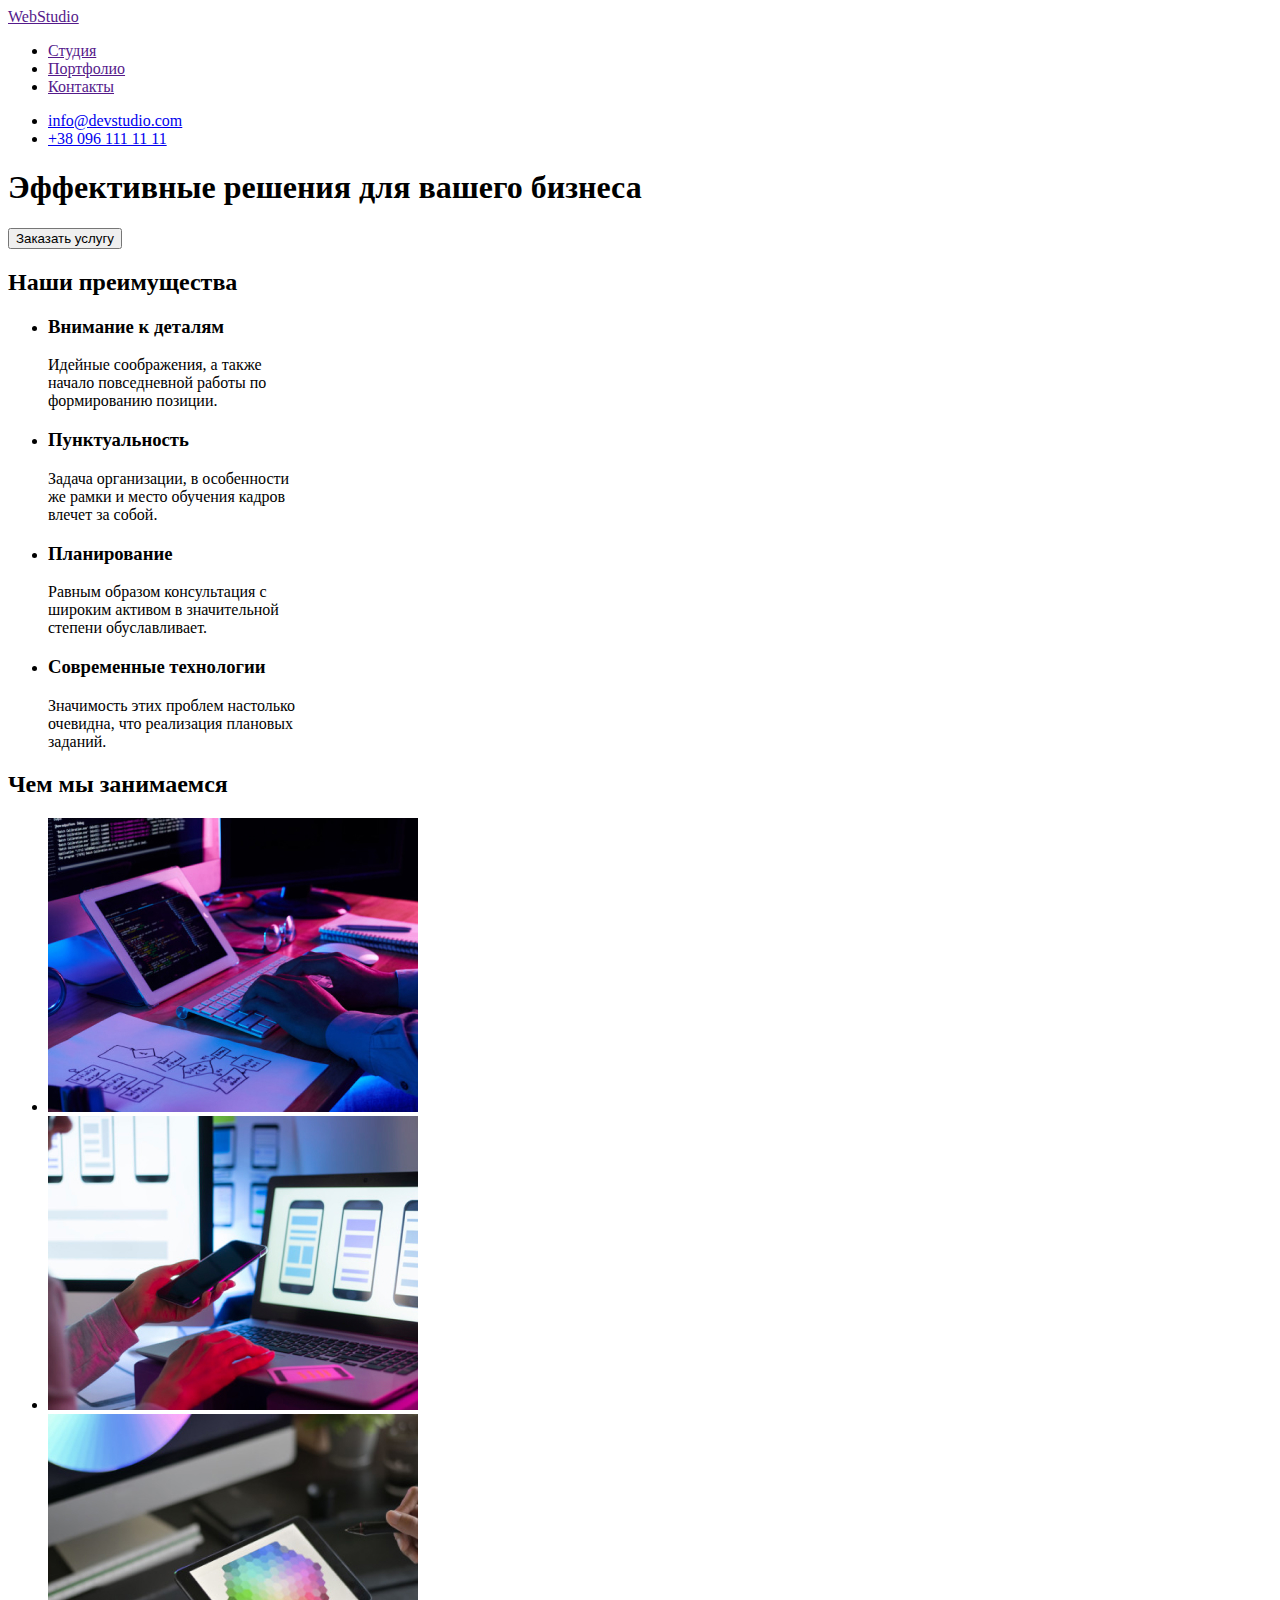
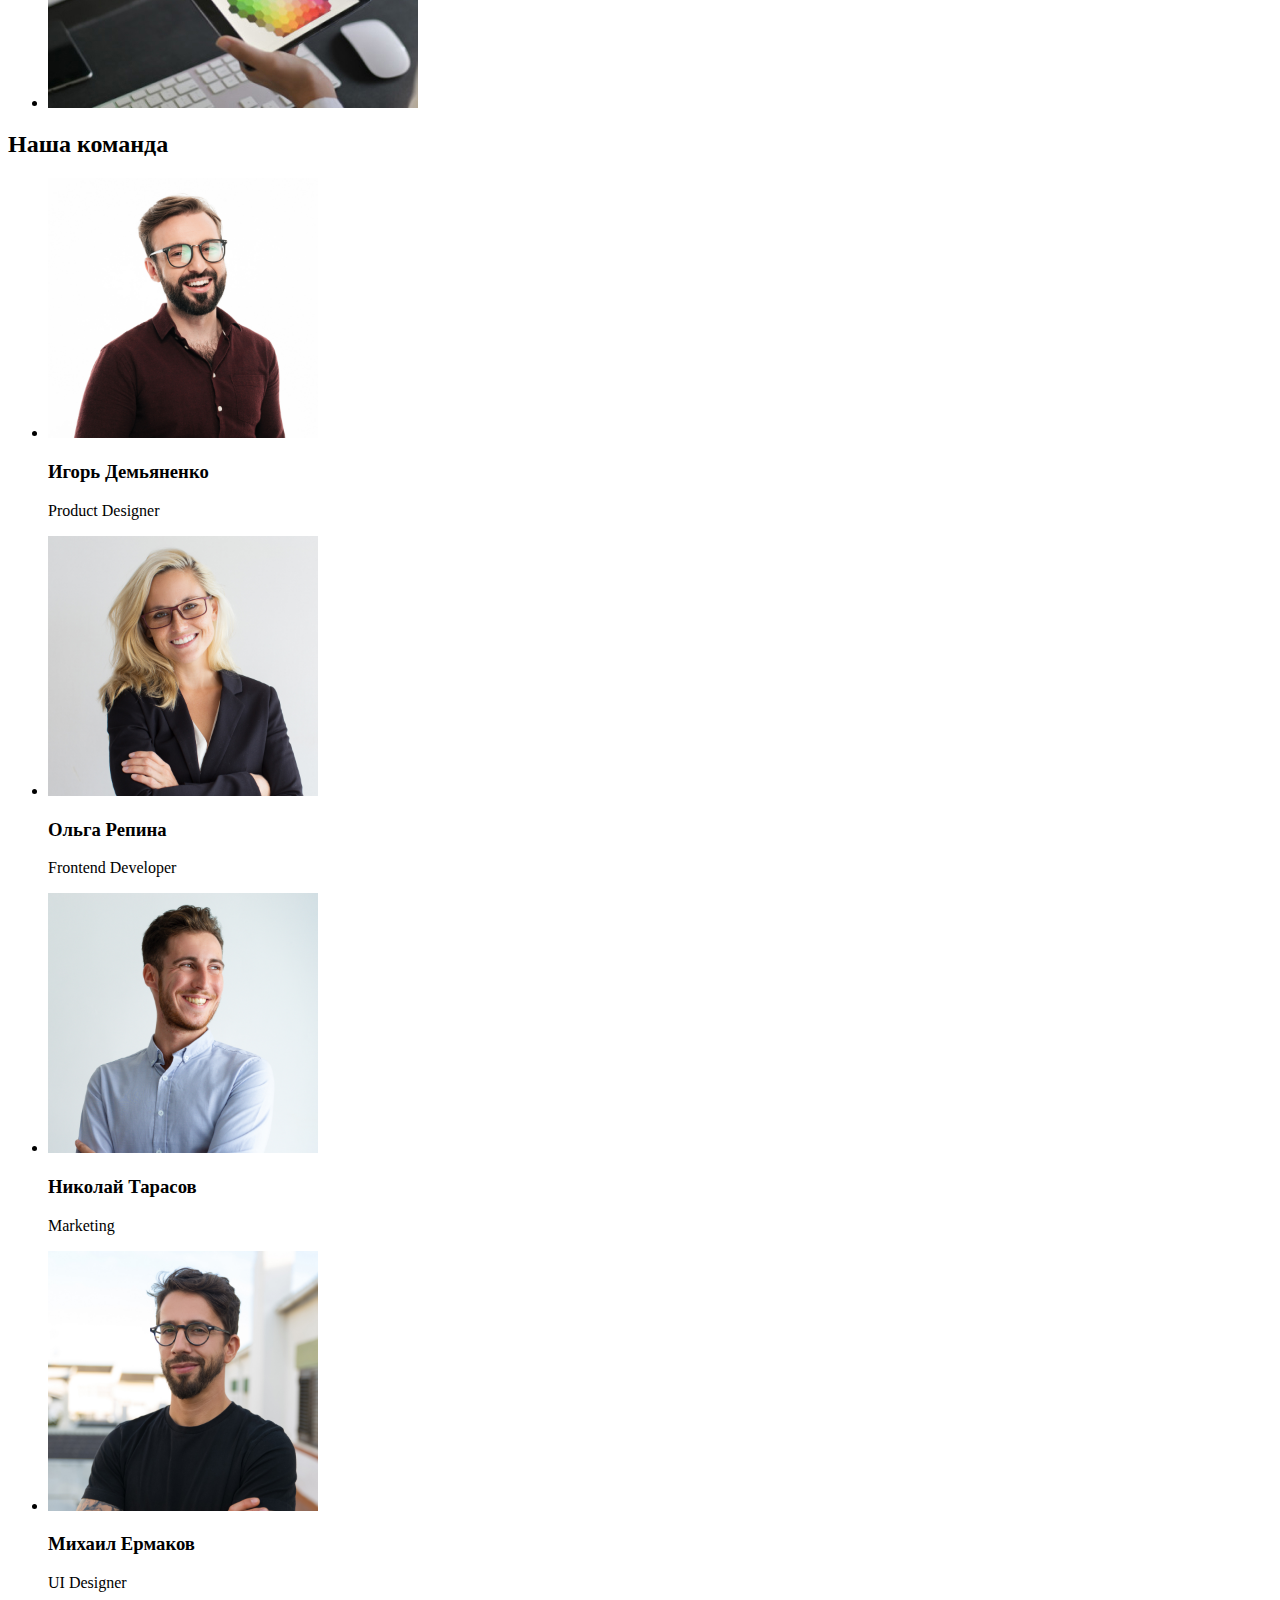
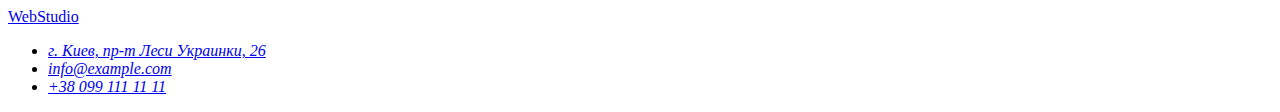
==== index.html @ d2b8b321 "Update index.html" ====
<!DOCTYPE html>
<html lang="en">
  <head>
    <meta charset="UTF-8" />
    <meta http-equiv="X-UA-Compatible" content="IE=edge" />
    <meta name="viewport" content="width=device-width, initial-scale=1.0" />
    <title>goit-markup-hw-02</title>
  </head>
  <body>
    <header>
      <nav>
        <a href="">WebStudio</a>
        <ul>
          <li><a href="">Студия</a></li>
          <li><a href="">Портфолио</a></li>
          <li><a href="">Контакты</a></li>
        </ul>
      </nav>
      <ul>
        <li><a href="info@devstudio.com">info@devstudio.com</a></li>
        <li><a href="+380961111111">+38 096 111 11 11</a></li>
      </ul>
    </header>
    <main>
      <section>
        <h1>Эффективные решения для вашего бизнеса</h1>
        <button type="button">Заказать услугу</button>
      </section>
      <section>
        <h2>Наши преимущества</h2>
        <ul>
          <li>
            <h3>Внимание к деталям</h3>
            <p>
              Идейные соображения, а также <br />
              начало повседневной работы по <br />
              формированию позиции.
            </p>
          </li>
          <li>
            <h3>Пунктуальность</h3>
            <p>
              Задача организации, в особенности <br />
              же рамки и место обучения кадров <br />
              влечет за собой.
            </p>
          </li>
          <li>
            <h3>Планирование</h3>
            <p>
              Равным образом консультация с <br />
              широким активом в значительной <br />
              степени обуславливает.
            </p>
          </li>
          <li>
            <h3>Современные технологии</h3>
            <p>
              Значимость этих проблем настолько <br />
              очевидна, что реализация плановых <br />
              заданий.
            </p>
          </li>
        </ul>
      </section>
      <section>
        <h2>Чем мы занимаемся</h2>
        <ul>
          <li><img src="./images/img1.jpg" alt="Верстка" width="370" /></li>
          <li><img src="./images/img2.jpg" alt="Наше качество" width="370" /></li>
          <li><img src="./images/img3.jpg" alt="Палитра" width="370" /></li>
        </ul>
      </section>
      <section>
        <h2>Наша команда</h2>
        <ul>
          <li>
            <img src="./images/img4.jpg" alt="работник1" width="270" />
            <h3>Игорь Демьяненко</h3>
            <p>Product Designer</p>
          </li>
          <li>
            <img src="./images/img5.jpg" alt="работник2" width="270" />
            <h3>Ольга Репина</h3>
            <p>Frontend Developer</p>
          </li>
          <li>
            <img src="./images/img6.jpg" alt="работник3" width="270" />
            <h3>Николай Тарасов</h3>
            <p>Marketing</p>
          </li>
          <li>
            <img src="./images/img7.jpg" alt="работник4" width="270" />
            <h3>Михаил Ермаков</h3>
            <p>UI Designer</p>
          </li>
        </ul>
      </section>
    </main>
    <footer>
      <a href="#">WebStudio</a>
      <address>
        <ul>
          <li>
            <a href="https://bit.ly/3pXMvUd" target="_blank" rel="noopener noreferrer"
              >г. Киев, пр-т Леси Украинки, 26</a
            >
          </li>
          <li><a class="link" href="mailto:info@devstudio.com">info@example.com</a></li>
          <li><a href="tel=+380991111111">+38 099 111 11 11</a></li>
        </ul>
      </address>
    </footer>
  </body>
</html>
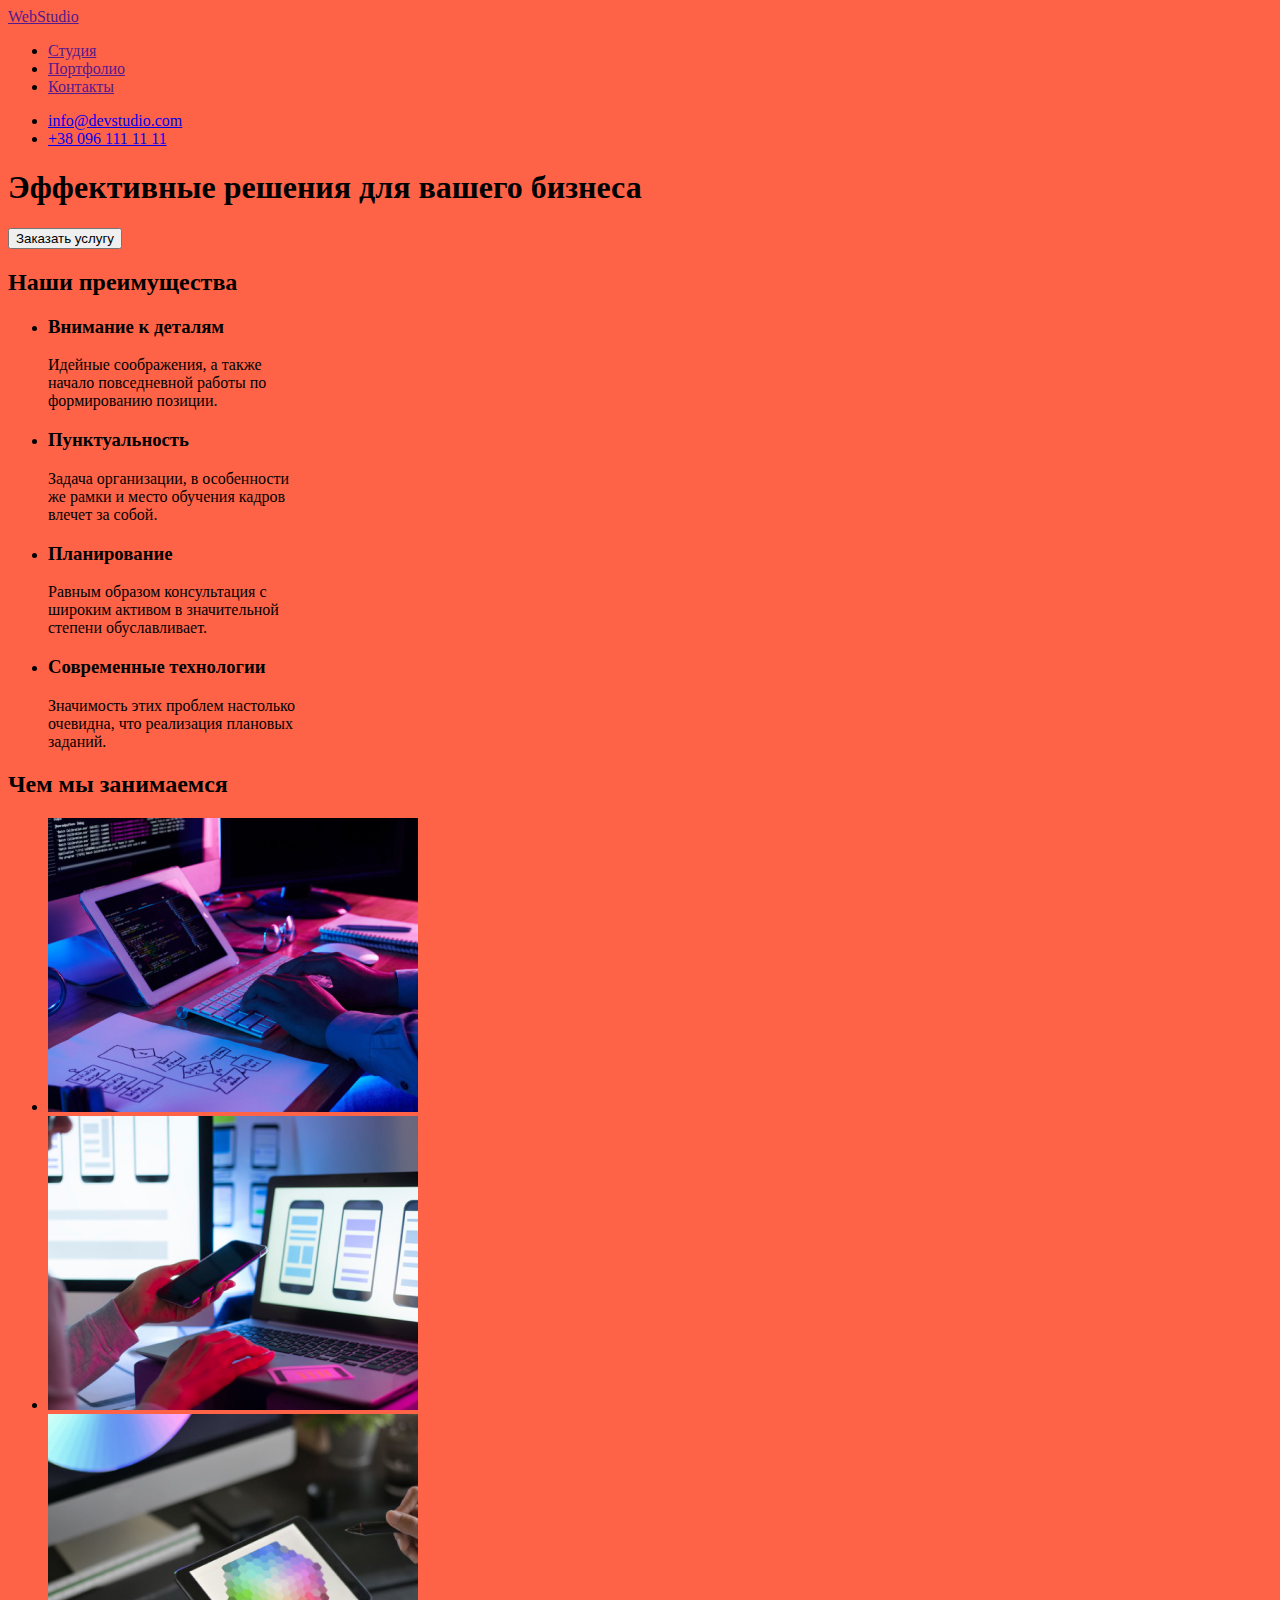
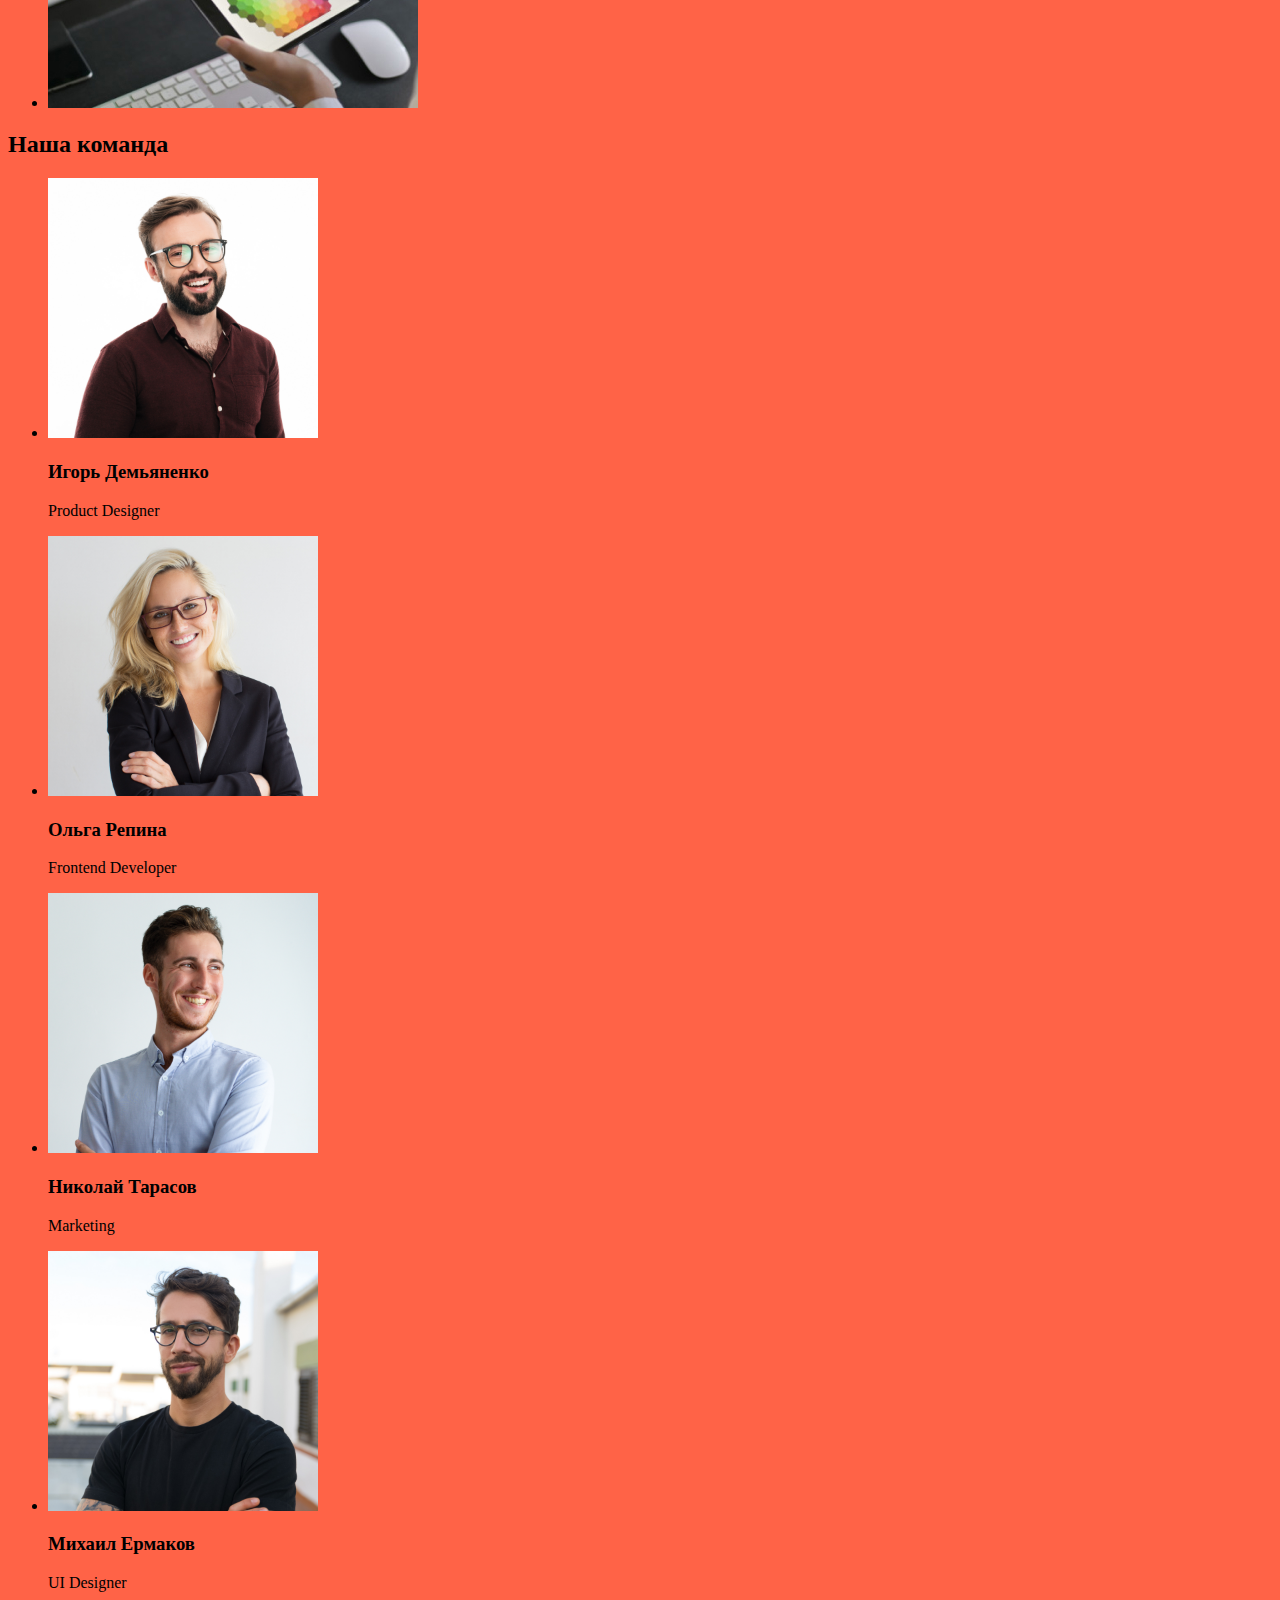
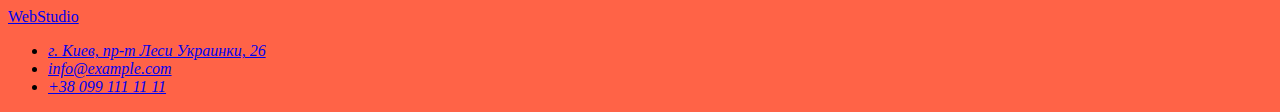
==== commit fa3c0a14: "chench styles.css" ====
--- a/index.html
+++ b/index.html
@@ -5,18 +5,20 @@
     <meta http-equiv="X-UA-Compatible" content="IE=edge" />
     <meta name="viewport" content="width=device-width, initial-scale=1.0" />
     <title>goit-markup-hw-02</title>
+    <link rel="stylesheet" href="./css/styles.css" />
   </head>
-  <body>
-    <header>
+  <body class="page">
+    <!-- Шапка сайта -->
+    <header class="page-header">
       <nav>
-        <a href="">WebStudio</a>
-        <ul>
+        <a href="" class="logo">WebStudio</a>
+        <ul class="site-nav">
           <li><a href="">Студия</a></li>
           <li><a href="">Портфолио</a></li>
           <li><a href="">Контакты</a></li>
         </ul>
       </nav>
-      <ul>
+      <ul class="contacts-header">
         <li><a href="info@devstudio.com">info@devstudio.com</a></li>
         <li><a href="+380961111111">+38 096 111 11 11</a></li>
       </ul>
--- a/css/styles.css
+++ b/css/styles.css
@@ -0,0 +1,3 @@
+body {
+    background-color: tomato;
+}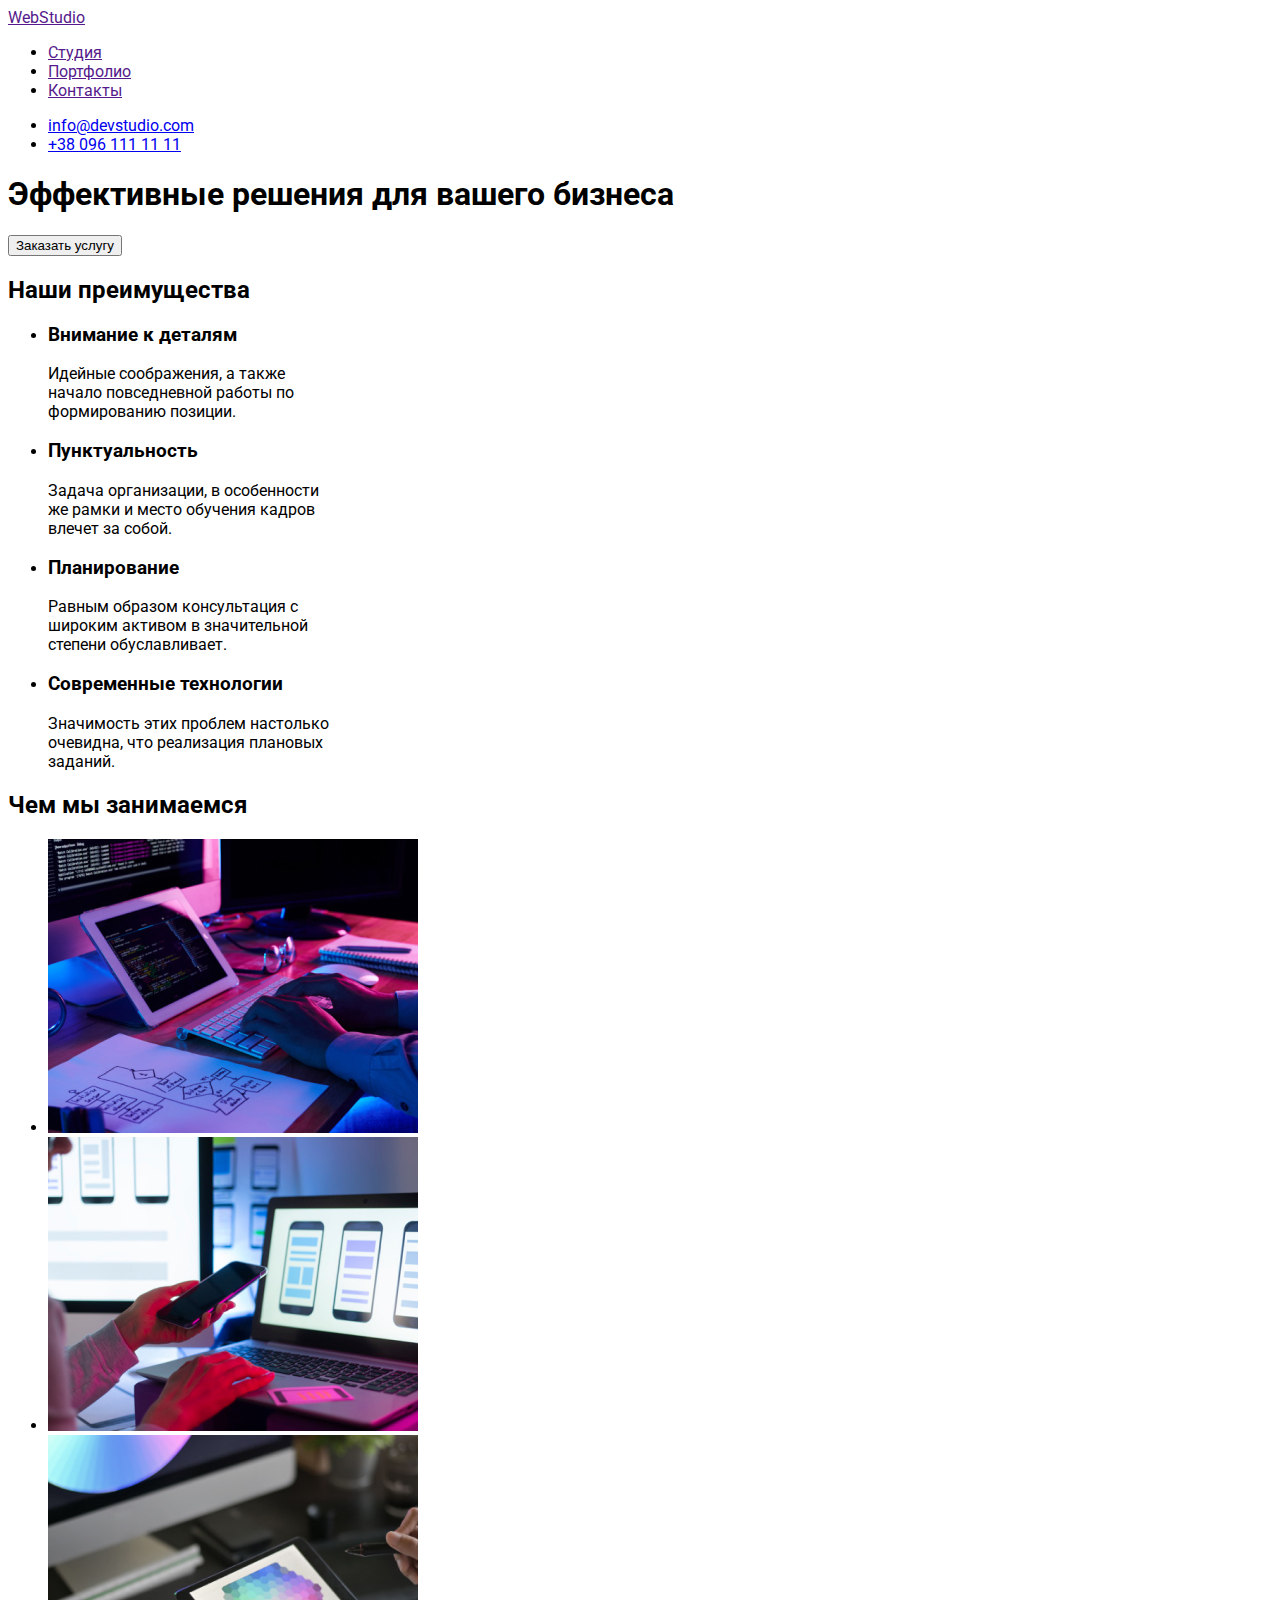
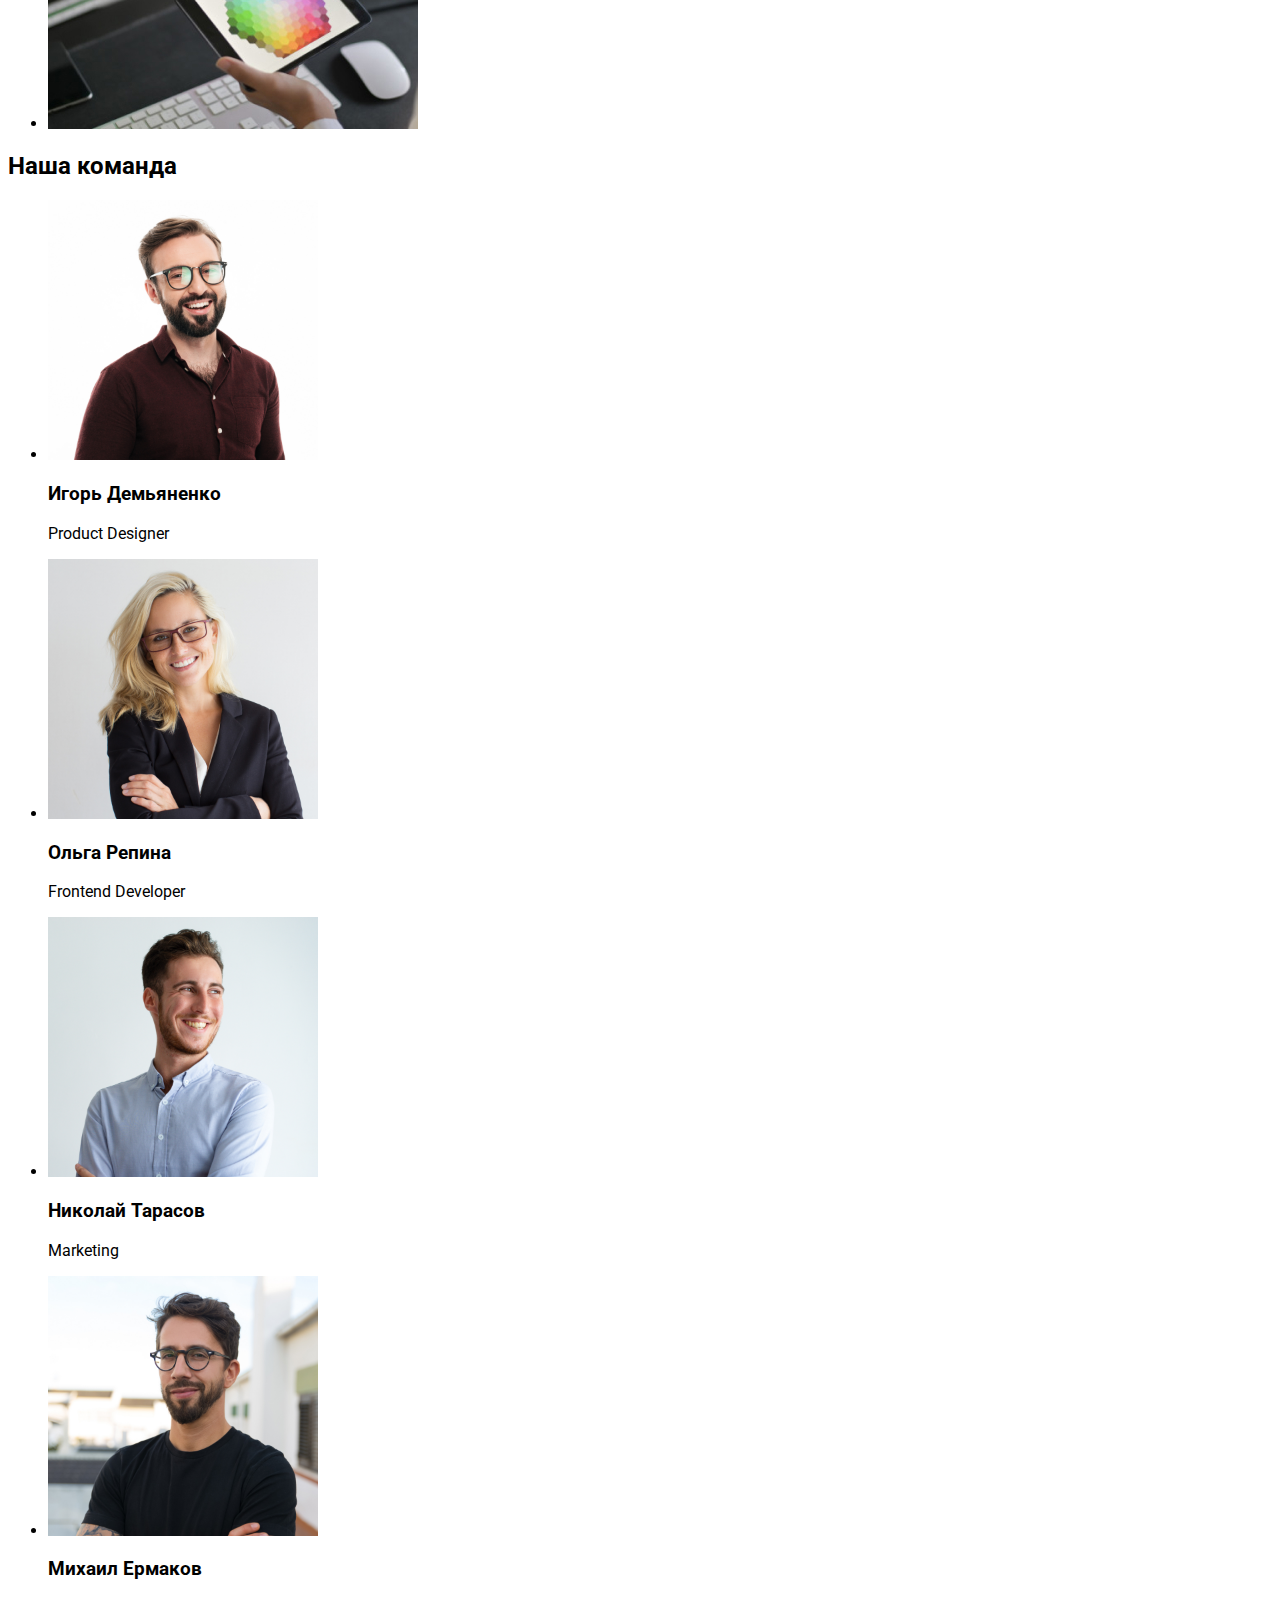
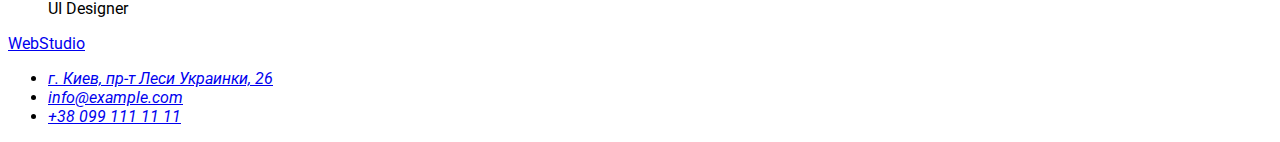
==== commit 37b56bb6: "определение классов" ====
--- a/index.html
+++ b/index.html
@@ -5,24 +5,32 @@
     <meta http-equiv="X-UA-Compatible" content="IE=edge" />
     <meta name="viewport" content="width=device-width, initial-scale=1.0" />
     <title>goit-markup-hw-02</title>
+    <link rel="preconnect" href="https://fonts.googleapis.com" />
+    <link rel="preconnect" href="https://fonts.gstatic.com" crossorigin />
+    <link
+      href="https://fonts.googleapis.com/css2?family=Raleway:wght@700&family=Roboto:wght@400;500;700;900&display=swap"
+      rel="stylesheet"
+    />
     <link rel="stylesheet" href="./css/styles.css" />
   </head>
   <body class="page">
     <!-- Шапка сайта -->
     <header class="page-header">
-      <nav>
+      <!-- nav навигация сайта & logo логотип -->
+      <nav class="site-nav">
         <a href="" class="logo">WebStudio</a>
-        <ul class="site-nav">
-          <li><a href="">Студия</a></li>
-          <li><a href="">Портфолио</a></li>
-          <li><a href="">Контакты</a></li>
+        <ul class="nav-list">
+          <li class="nav-item"><a href="">Студия</a></li>
+          <li class="nav-item"><a href="">Портфолио</a></li>
+          <li class="nav-item"><a href="">Контакты</a></li>
         </ul>
       </nav>
       <ul class="contacts-header">
-        <li><a href="info@devstudio.com">info@devstudio.com</a></li>
-        <li><a href="+380961111111">+38 096 111 11 11</a></li>
+        <li class="contacts-item"><a href="info@devstudio.com">info@devstudio.com</a></li>
+        <li class="contacts-item"><a href="+380961111111">+38 096 111 11 11</a></li>
       </ul>
     </header>
+    <!-- Main -->
     <main>
       <section>
         <h1>Эффективные решения для вашего бизнеса</h1>
--- a/css/styles.css
+++ b/css/styles.css
@@ -1,3 +1,48 @@
-body {
-    background-color: tomato;
-}+/* Body */
+body 
+{
+    background-color:0000ff;
+
+    font-family: Roboto, sans-serif;
+}
+
+/* header шапка сайта */
+
+.page-header 
+{
+
+}
+
+.contacts-header 
+{
+
+}
+
+.contacts-item 
+{
+
+}
+
+
+/* nav навигация сайта & logo логотип */
+
+.logo 
+{
+
+}
+.site-nav 
+{
+
+}
+
+.nav-list 
+{
+
+}
+
+.nav-item 
+{
+
+}
+
+/* Main */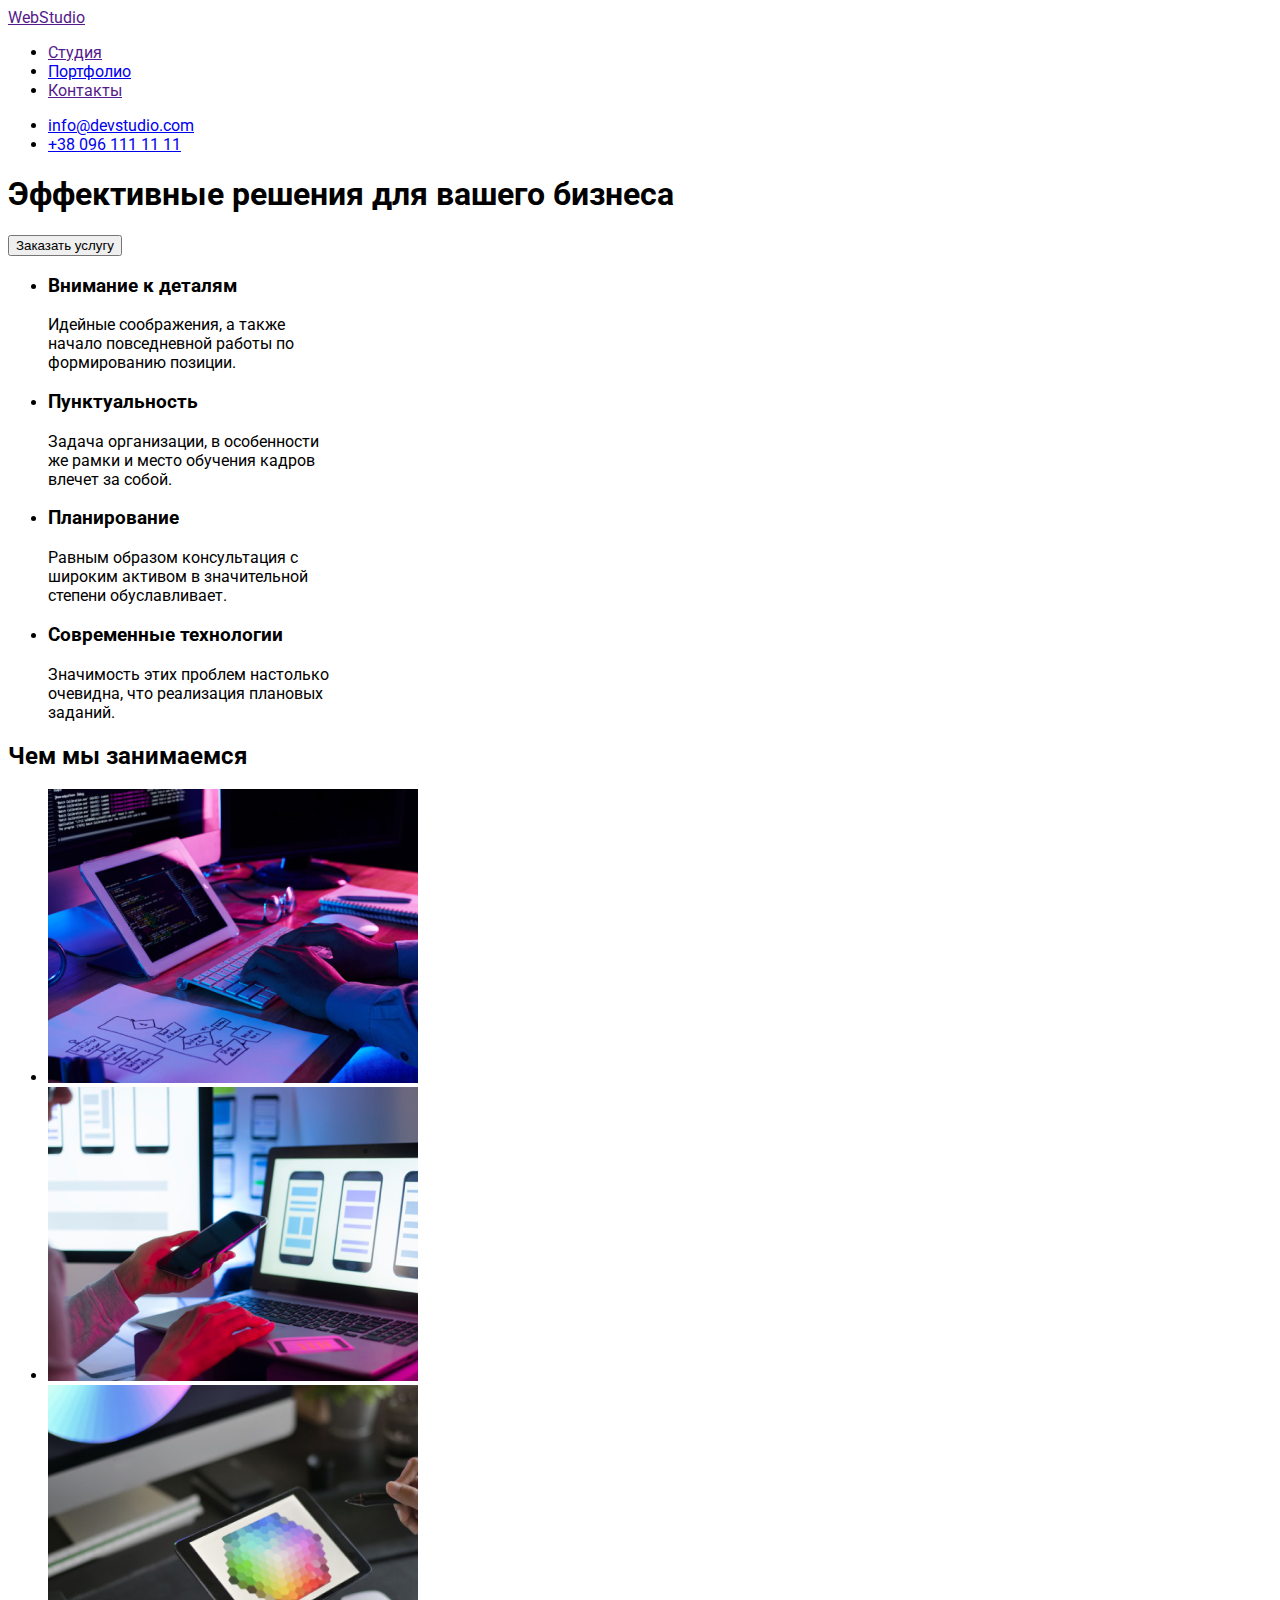
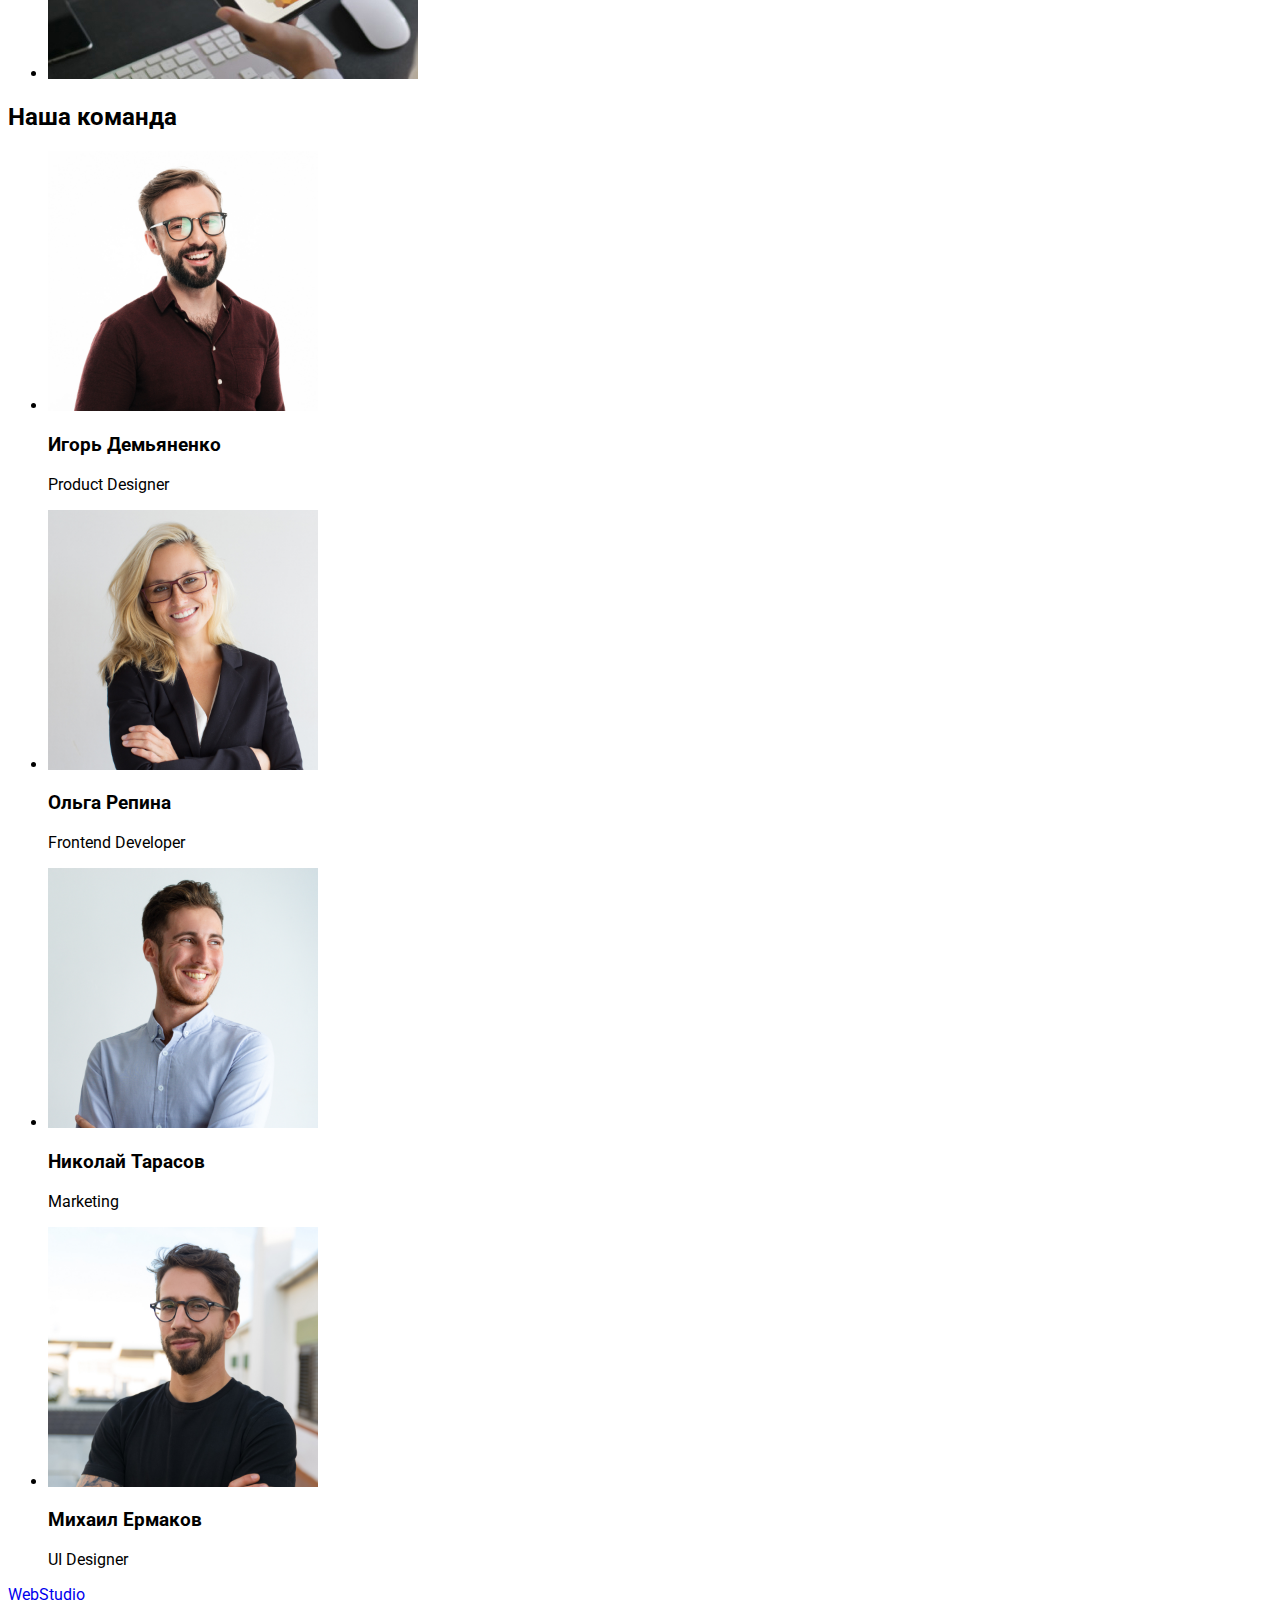
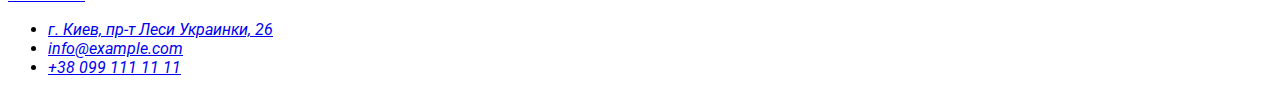
==== commit 1a200aba: "работа с классами" ====
--- a/index.html
+++ b/index.html
@@ -21,7 +21,7 @@
         <a href="" class="logo">WebStudio</a>
         <ul class="nav-list">
           <li class="nav-item"><a href="">Студия</a></li>
-          <li class="nav-item"><a href="">Портфолио</a></li>
+          <li class="nav-item"><a href="./portfolio.html">Портфолио</a></li>
           <li class="nav-item"><a href="">Контакты</a></li>
         </ul>
       </nav>
@@ -32,40 +32,42 @@
     </header>
     <!-- Main -->
     <main>
-      <section>
-        <h1>Эффективные решения для вашего бизнеса</h1>
+      <!-- Hero -->
+      <section class="hero">
+        <h1 class="hero-text">Эффективные решения для вашего бизнеса</h1>
         <button type="button">Заказать услугу</button>
       </section>
-      <section>
-        <h2>Наши преимущества</h2>
-        <ul>
+      <!--  Наши преимущества advantage -->
+      <section class="advantage">
+        <!-- <h2>Наши преимущества</h2> -->
+        <ul class="advantage-list">
           <li>
-            <h3>Внимание к деталям</h3>
-            <p>
+            <h3 class="advantage-title">Внимание к деталям</h3>
+            <p class="advantage-text">
               Идейные соображения, а также <br />
               начало повседневной работы по <br />
               формированию позиции.
             </p>
           </li>
           <li>
-            <h3>Пунктуальность</h3>
-            <p>
+            <h3 class="advantage-title">Пунктуальность</h3>
+            <p class="advantage-text">
               Задача организации, в особенности <br />
               же рамки и место обучения кадров <br />
               влечет за собой.
             </p>
           </li>
           <li>
-            <h3>Планирование</h3>
-            <p>
+            <h3 class="advantage-title">Планирование</h3>
+            <p class="advantage-text">
               Равным образом консультация с <br />
               широким активом в значительной <br />
               степени обуславливает.
             </p>
           </li>
           <li>
-            <h3>Современные технологии</h3>
-            <p>
+            <h3 class="advantage-title">Современные технологии</h3>
+            <p class="advantage-text">
               Значимость этих проблем настолько <br />
               очевидна, что реализация плановых <br />
               заданий.
@@ -73,34 +75,41 @@
           </li>
         </ul>
       </section>
-      <section>
-        <h2>Чем мы занимаемся</h2>
-        <ul>
-          <li><img src="./images/img1.jpg" alt="Верстка" width="370" /></li>
-          <li><img src="./images/img2.jpg" alt="Наше качество" width="370" /></li>
-          <li><img src="./images/img3.jpg" alt="Палитра" width="370" /></li>
+      <!-- Чем мы занимаемся benefits -->
+      <section class="benefits">
+        <h2 class="benefits-text">Чем мы занимаемся</h2>
+        <ul class="benefits-list">
+          <li class="benefits-item">
+            <img src="./images/studio/img1.jpg" alt="Верстка" width="370" />
+          </li>
+          <li class="benefits-item">
+            <img src="./images/studio/img2.jpg" alt="Наше качество" width="370" />
+          </li>
+          <li class="benefits-item">
+            <img src="./images/studio/img3.jpg" alt="Палитра" width="370" />
+          </li>
         </ul>
       </section>
       <section>
         <h2>Наша команда</h2>
         <ul>
           <li>
-            <img src="./images/img4.jpg" alt="работник1" width="270" />
+            <img src="./images/studio/img4.jpg" alt="работник1" width="270" />
             <h3>Игорь Демьяненко</h3>
             <p>Product Designer</p>
           </li>
           <li>
-            <img src="./images/img5.jpg" alt="работник2" width="270" />
+            <img src="./images/studio/img5.jpg" alt="работник2" width="270" />
             <h3>Ольга Репина</h3>
             <p>Frontend Developer</p>
           </li>
           <li>
-            <img src="./images/img6.jpg" alt="работник3" width="270" />
+            <img src="./images/studio/img6.jpg" alt="работник3" width="270" />
             <h3>Николай Тарасов</h3>
             <p>Marketing</p>
           </li>
           <li>
-            <img src="./images/img7.jpg" alt="работник4" width="270" />
+            <img src="./images/studio/img7.jpg" alt="работник4" width="270" />
             <h3>Михаил Ермаков</h3>
             <p>UI Designer</p>
           </li>
--- a/css/styles.css
+++ b/css/styles.css
@@ -45,4 +45,58 @@
 
 }
 
-/* Main */+/* Main */
+/* Hero */
+.hero 
+{
+
+}
+
+.hero-text 
+{
+
+}
+
+/* Наши преимущества advantage */
+
+/* advantage */
+.advantage 
+{
+
+}
+
+.advantage-list
+{
+
+}
+
+.advantage-title 
+{
+
+}
+
+.advantage-text 
+{
+
+}
+
+/* Чем мы занимаемся benefits */
+.benefits 
+{
+
+}
+
+.benefits-text 
+{
+
+}
+
+.benefits-list 
+{
+
+}
+
+.benefits-item 
+{
+
+}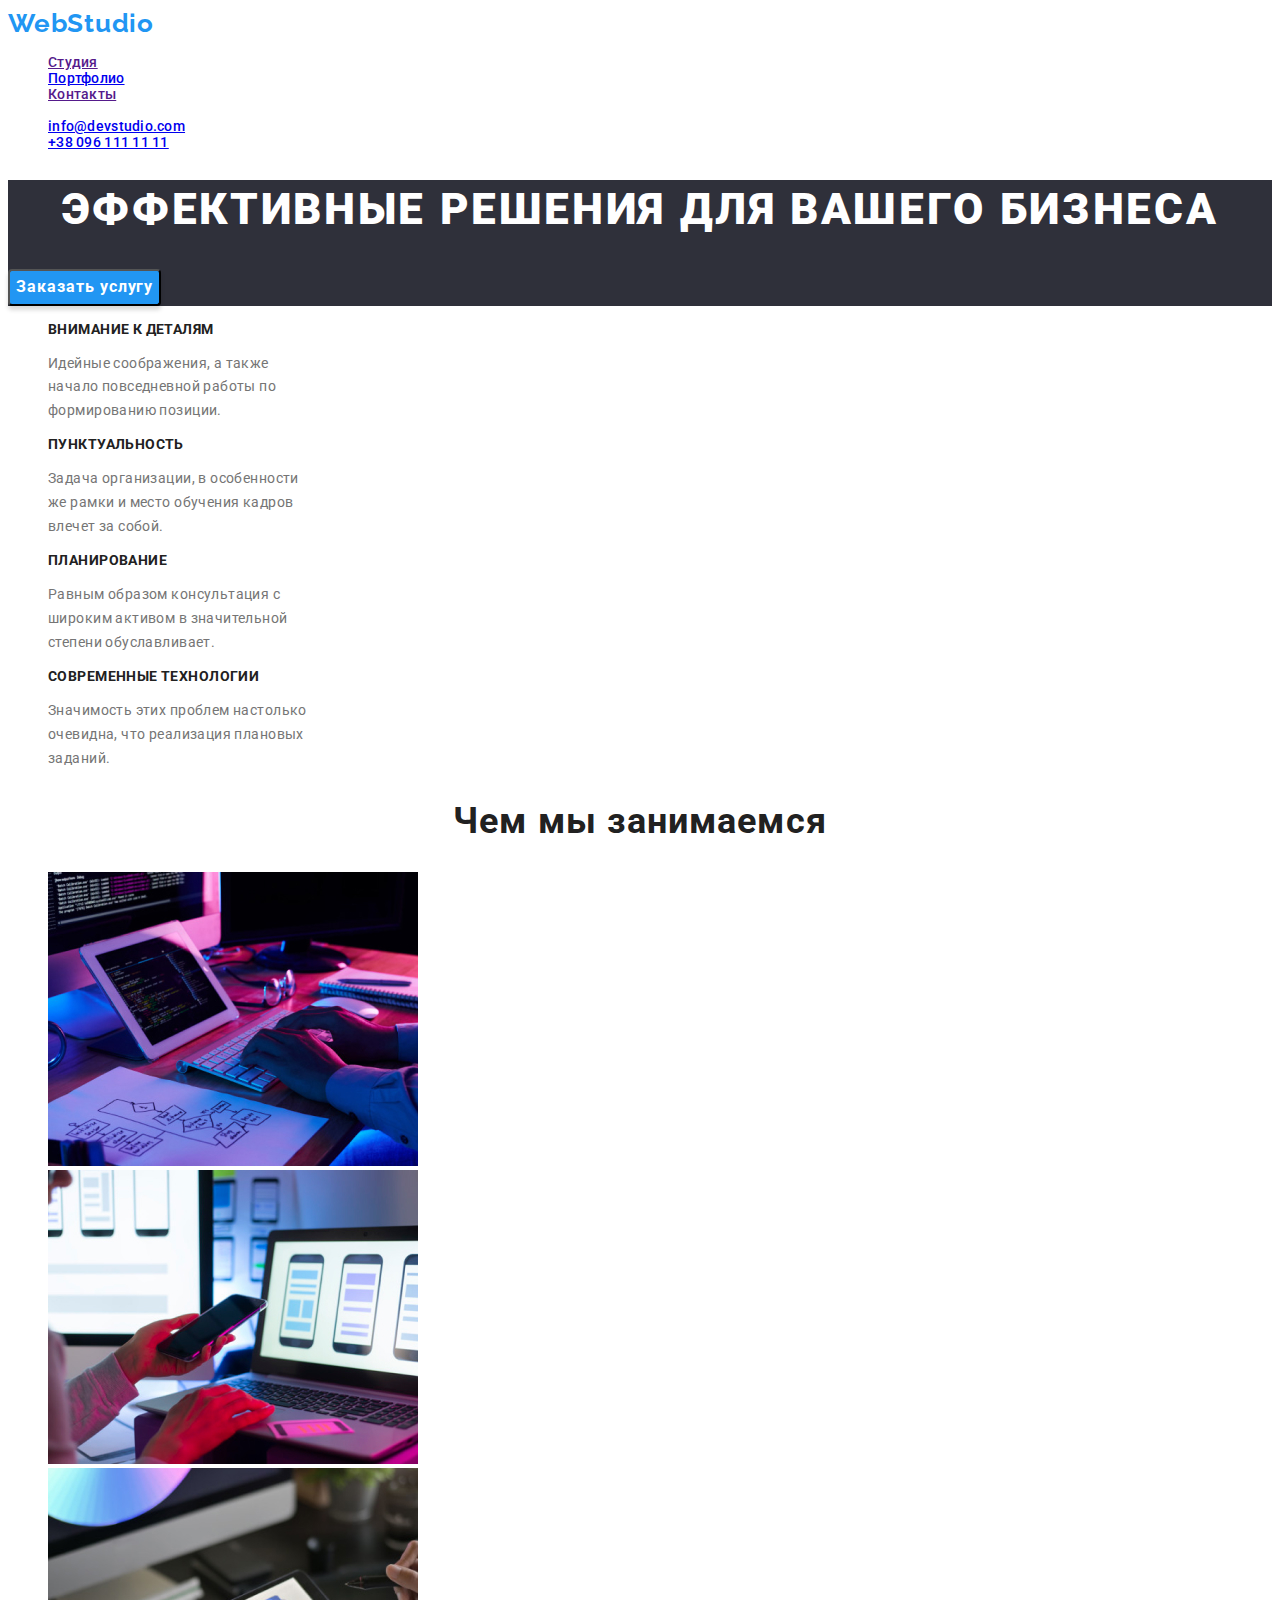
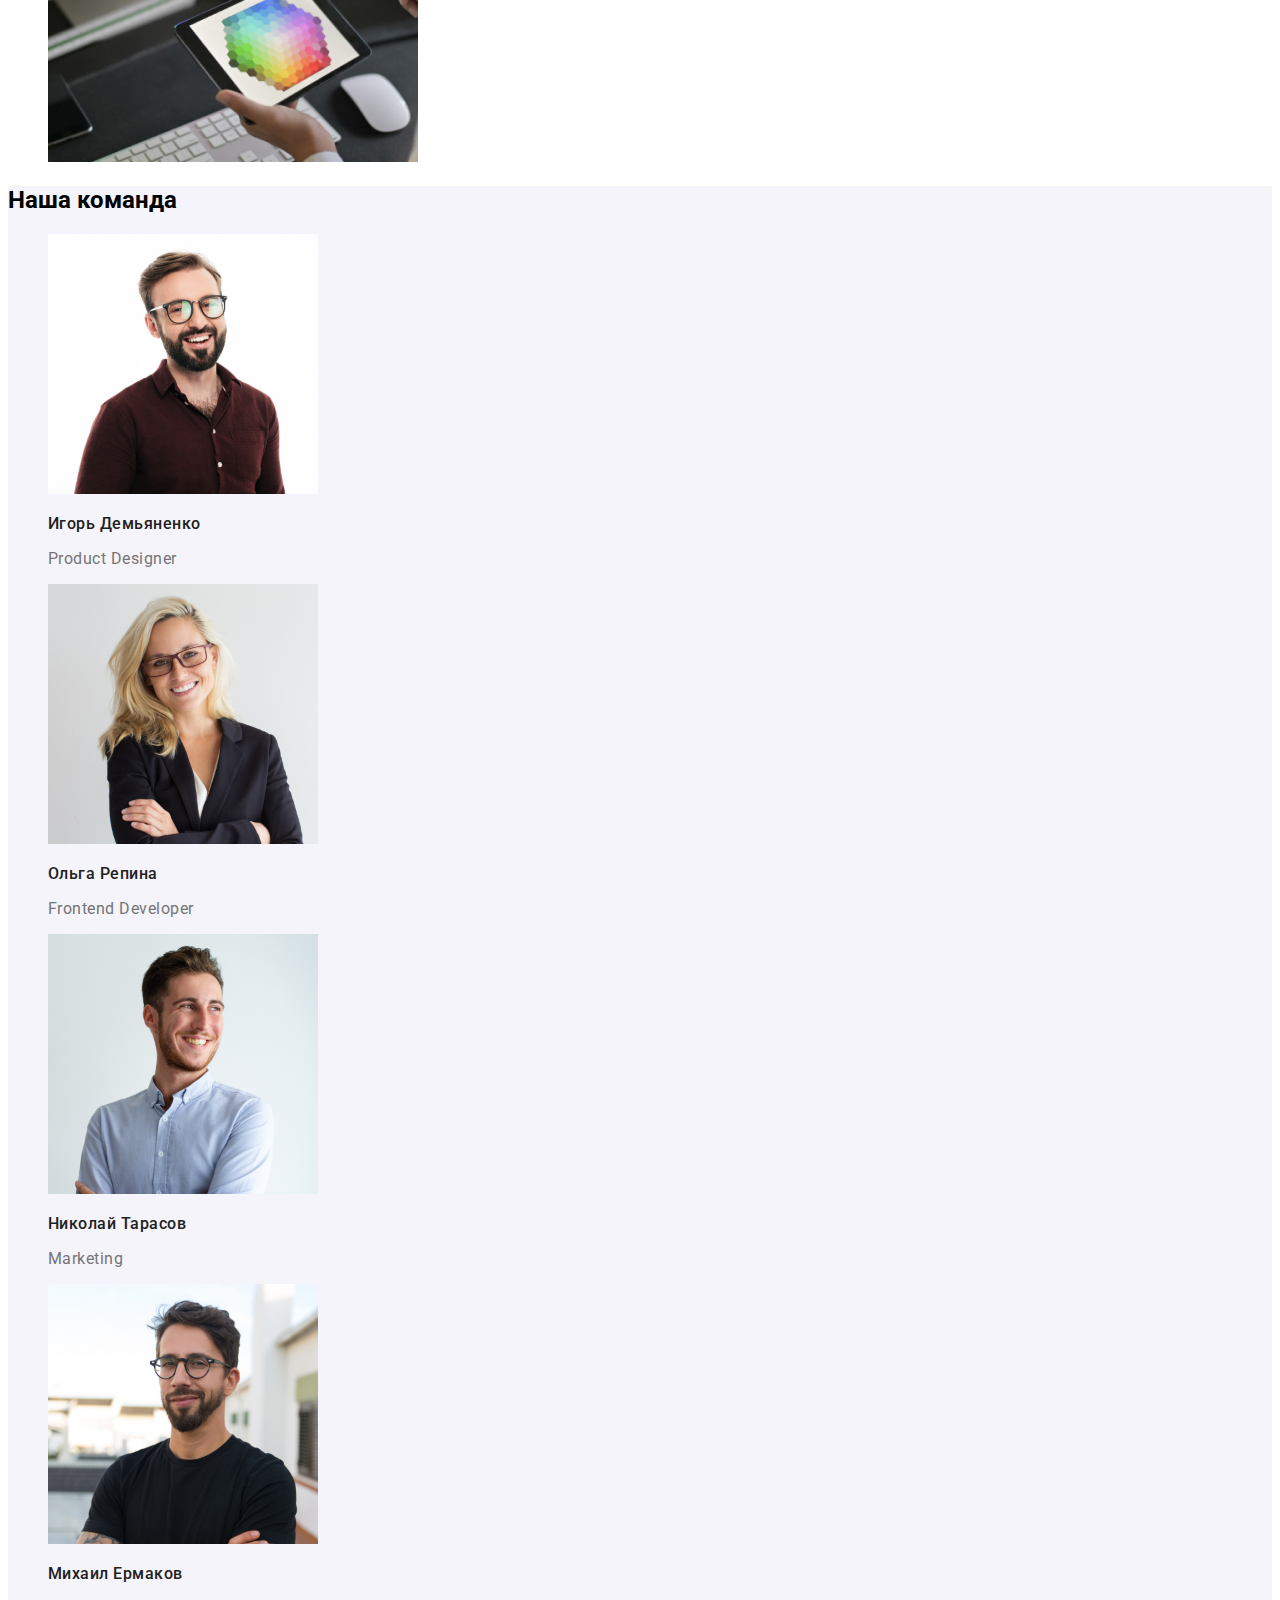
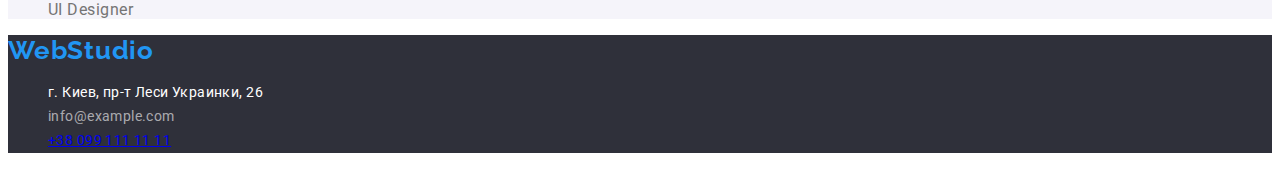
==== commit 89b9dce2: "зміни" ====
--- a/index.html
+++ b/index.html
@@ -17,17 +17,17 @@
     <!-- Шапка сайта -->
     <header class="page-header">
       <!-- nav навигация сайта & logo логотип -->
-      <nav class="site-nav">
-        <a href="" class="logo">WebStudio</a>
+      <nav class="nav-site">
+        <a class="logo-link" href="" lang="en">Web<span class="logo-accent">Studio</span></a>
         <ul class="nav-list">
-          <li class="nav-item"><a href="">Студия</a></li>
+          <li class="nav-item-studio"><a href="">Студия</a></li>
           <li class="nav-item"><a href="./portfolio.html">Портфолио</a></li>
           <li class="nav-item"><a href="">Контакты</a></li>
         </ul>
       </nav>
       <ul class="contacts-header">
-        <li class="contacts-item"><a href="info@devstudio.com">info@devstudio.com</a></li>
-        <li class="contacts-item"><a href="+380961111111">+38 096 111 11 11</a></li>
+        <li class="contacts-link"><a href="info@devstudio.com">info@devstudio.com</a></li>
+        <li class="contacts-tel"><a href="+380961111111">+38 096 111 11 11</a></li>
       </ul>
     </header>
     <!-- Main -->
@@ -35,7 +35,7 @@
       <!-- Hero -->
       <section class="hero">
         <h1 class="hero-text">Эффективные решения для вашего бизнеса</h1>
-        <button type="button">Заказать услугу</button>
+        <button class="btn" type="button">Заказать услугу</button>
       </section>
       <!--  Наши преимущества advantage -->
       <section class="advantage">
@@ -90,43 +90,51 @@
           </li>
         </ul>
       </section>
-      <section>
-        <h2>Наша команда</h2>
-        <ul>
-          <li>
-            <img src="./images/studio/img4.jpg" alt="работник1" width="270" />
-            <h3>Игорь Демьяненко</h3>
-            <p>Product Designer</p>
+      <!-- Наша команда -->
+      <section class="team">
+        <h2 class="team-text">Наша команда</h2>
+        <ul class="team-list">
+          <li class="team-items">
+            <img class="team-photo" src="./images/studio/img4.jpg" alt="работник1" width="270" />
+            <h3 class="team-name">Игорь Демьяненко</h3>
+            <p class="team-post">Product Designer</p>
           </li>
-          <li>
-            <img src="./images/studio/img5.jpg" alt="работник2" width="270" />
-            <h3>Ольга Репина</h3>
-            <p>Frontend Developer</p>
+          <li class="team-items">
+            <img class="team-photo" src="./images/studio/img5.jpg" alt="работник2" width="270" />
+            <h3 class="team-name">Ольга Репина</h3>
+            <p class="team-post">Frontend Developer</p>
           </li>
-          <li>
-            <img src="./images/studio/img6.jpg" alt="работник3" width="270" />
-            <h3>Николай Тарасов</h3>
-            <p>Marketing</p>
+          <li class="team-items">
+            <img class="team-photo" src="./images/studio/img6.jpg" alt="работник3" width="270" />
+            <h3 class="team-name">Николай Тарасов</h3>
+            <p class="team-post">Marketing</p>
           </li>
-          <li>
-            <img src="./images/studio/img7.jpg" alt="работник4" width="270" />
-            <h3>Михаил Ермаков</h3>
-            <p>UI Designer</p>
+          <li class="team-items">
+            <img class="team-photo" src="./images/studio/img7.jpg" alt="работник4" width="270" />
+            <h3 class="team-name">Михаил Ермаков</h3>
+            <p class="team-post">UI Designer</p>
           </li>
         </ul>
       </section>
     </main>
-    <footer>
-      <a href="#">WebStudio</a>
+    <!-- Футер -->
+    <footer class="footer">
+      <a class="logo-link" href="" lang="en">Web<span class="logo-accent">Studio</span></a>
       <address>
-        <ul>
-          <li>
-            <a href="https://bit.ly/3pXMvUd" target="_blank" rel="noopener noreferrer"
+        <ul class="footer-list">
+          <li class="footer-item">
+            <a
+              class="footer-mail"
+              href="https://bit.ly/3pXMvUd"
+              target="_blank"
+              rel="noopener noreferrer"
               >г. Киев, пр-т Леси Украинки, 26</a
             >
           </li>
-          <li><a class="link" href="mailto:info@devstudio.com">info@example.com</a></li>
-          <li><a href="tel=+380991111111">+38 099 111 11 11</a></li>
+          <li class="footer-item">
+            <a class="link" href="mailto:info@devstudio.com">info@example.com</a>
+          </li>
+          <li class="footer-tel"><a href="tel=+380991111111">+38 099 111 11 11</a></li>
         </ul>
       </address>
     </footer>
--- a/css/styles.css
+++ b/css/styles.css
@@ -1,102 +1,286 @@
 /* Body */
-body 
-{
-    background-color:0000ff;
-
+body {
+    background-color: #FFFFFF;
     font-family: Roboto, sans-serif;
+    
+    
 }
 
 /* header шапка сайта */
 
-.page-header 
-{
-
-}
-
-.contacts-header 
-{
-
-}
-
-.contacts-item 
-{
-
+/* .page-header {
+
+}
+
+.contacts-header {
+
+} */
+
+.contacts-link {
+        font-family: 'Roboto';
+        font-style: normal;
+        font-weight: 500;
+        font-size: 14px;
+        line-height: 1.14;
+        letter-spacing: 0.02em;
+        color: #2196F3;
+        list-style: none;
+        text-decoration: none;
+
+}
+
+.contacts-tel {
+        font-family: 'Roboto';
+        font-style: normal;
+        font-weight: 500;
+        font-size: 14px;
+        line-height: 1.14;
+        letter-spacing: 0.02em;
+        color: #2196F3;
+        list-style: none;
+        text-decoration: none;
 }
 
 
 /* nav навигация сайта & logo логотип */
 
-.logo 
-{
-
-}
-.site-nav 
-{
-
-}
-
-.nav-list 
-{
-
-}
-
-.nav-item 
-{
-
+.logo-link {
+    font-family: 'Raleway', sans-serif;
+    font-style: normal;
+    font-weight: 700;
+    font-size: 26px;
+    line-height: 1.19;
+    letter-spacing: 0.03em;
+    color: #2196F3;
+    text-decoration: none;
+}
+
+.logo-accent {
+    color: color: #212121;
+}
+.nav-site {
+text-decoration: none;
+}
+/* .logo {
+
+}
+.site-nav {
+
+}
+
+.nav-list {
+
+} */
+
+.nav-item-studio {
+    font-family: 'Roboto';
+    font-style: normal;
+    font-weight: 500;
+    font-size: 14px;
+    line-height: 1.14;
+    letter-spacing: 0.02em;
+    color: #2196F3;
+    list-style: none;
+}
+.nav-item {
+    font-family: 'Roboto';
+    font-style: normal;
+    font-weight: 500;
+    font-size: 14px;
+    line-height: 1.14;
+    letter-spacing: 0.02em;
+    color: #212121;
+    list-style: none;
 }
 
 /* Main */
 /* Hero */
-.hero 
-{
-
-}
-
-.hero-text 
-{
-
-}
+.hero {
+    background: #2F303A;
+
+} 
+.btn {
+    font-family: 'Roboto';
+        font-style: normal;
+        font-weight: 700;
+        font-size: 16px;
+        line-height: 1.88;
+        display: flex;
+        align-items: center;
+        text-align: center;
+        letter-spacing: 0.06em;
+    
+        color: #FFFFFF;
+    
+        background: #2196F3;
+        box-shadow: 0px 4px 4px rgba(0, 0, 0, 0.15);
+        border-radius: 4px;
+}
+
+.hero-text {
+font-family: 'Roboto';
+    font-style: normal;
+    font-weight: 900;
+    font-size: 44px;
+    line-height: 1.36;
+    text-align: center;
+    letter-spacing: 0.06em;
+    text-transform: uppercase;
+    color:#FFFFFF
+
+}
+    
 
 /* Наши преимущества advantage */
 
 /* advantage */
-.advantage 
-{
-
-}
-
-.advantage-list
-{
-
-}
-
-.advantage-title 
-{
-
-}
-
-.advantage-text 
-{
-
+/* .advantage {
+
+} */
+
+.advantage-list {
+list-style: none;
+}
+
+.advantage-title {
+    font-family: 'Roboto';
+    font-style: normal;
+    font-weight: 700;
+    font-size: 14px;
+    line-height: 1.14;
+    letter-spacing: 0.03em;
+    text-transform: uppercase;
+    color: #212121;
+}
+
+.advantage-text {
+    font-family: 'Roboto';
+    font-style: normal;
+    font-weight: 400;
+    font-size: 14px;
+    line-height: 1.71;
+    letter-spacing: 0.03em;
+    color: #757575;
 }
 
 /* Чем мы занимаемся benefits */
-.benefits 
-{
-
-}
-
-.benefits-text 
-{
-
-}
-
-.benefits-list 
-{
-
-}
-
-.benefits-item 
-{
-
+.benefits {
+
+}
+
+.benefits-text {
+    font-family: 'Roboto';
+    font-style: normal;
+    font-weight: 700;
+    font-size: 36px;
+    line-height: 1.17;
+    text-align: center;
+    letter-spacing: 0.03em;
+
+    color: #212121;
+}
+
+.benefits-list {
+list-style: none;
+}
+
+/* .benefits-item {
+
+} */
+
+/* Наша команда team */
+
+.team {
+background-color: #F5F4FA;
+}
+
+.team-text {
+
+}
+
+.team-list {
+list-style: none;
+}
+
+.team-photo {
+
+}
+
+.team-items {
+
+}
+
+.team-name {
+font-family: 'Roboto';
+    font-style: normal;
+    font-weight: 500;
+    font-size: 16px;
+    line-height: 1.19;
+    /* text-align: center; */
+    letter-spacing: 0.03em;
+    color: #212121;
+}
+
+.team-post {
+font-family: 'Roboto';
+    font-style: normal;
+    font-weight: 400;
+    font-size: 16px;
+    line-height: 1.19;
+    /* text-align: center; */
+    letter-spacing: 0.03em;
+    color: #757575;
+}
+
+/* Футер */
+
+.footer {
+background-color: #2F303A;
+}
+
+.footer-list {
+list-style: none;
+}
+
+/* .footer-item {
+    font-family: 'Roboto';
+    font-style: normal;
+    font-weight: 400;
+    font-size: 14px;
+    line-height: 1.71;
+    letter-spacing: 0.03em;
+    color: rgba(255, 255, 255, 0.6);
+} */
+
+.link {
+    font-family: 'Roboto';
+    font-style: normal;
+    font-weight: 400;
+    font-size: 14px;
+    line-height: 1.71;
+    letter-spacing: 0.03em;
+    color: rgba(255, 255, 255, 0.6);
+    text-decoration: none;
+}
+
+.footer-tel {
+    font-family: 'Roboto';
+        font-style: normal;
+        font-weight: 400;
+        font-size: 14px;
+        line-height: 1.71;
+        letter-spacing: 0.03em;
+        color: rgba(255, 255, 255, 0.6);
+        text-decoration: none;
+}
+
+.footer-mail {
+    font-family: 'Roboto';
+        font-style: normal;
+        font-weight: 400;
+        font-size: 14px;
+        line-height: 1.71;
+        letter-spacing: 0.03em;
+        color: #FFFFFF;
+        text-decoration: none;
 }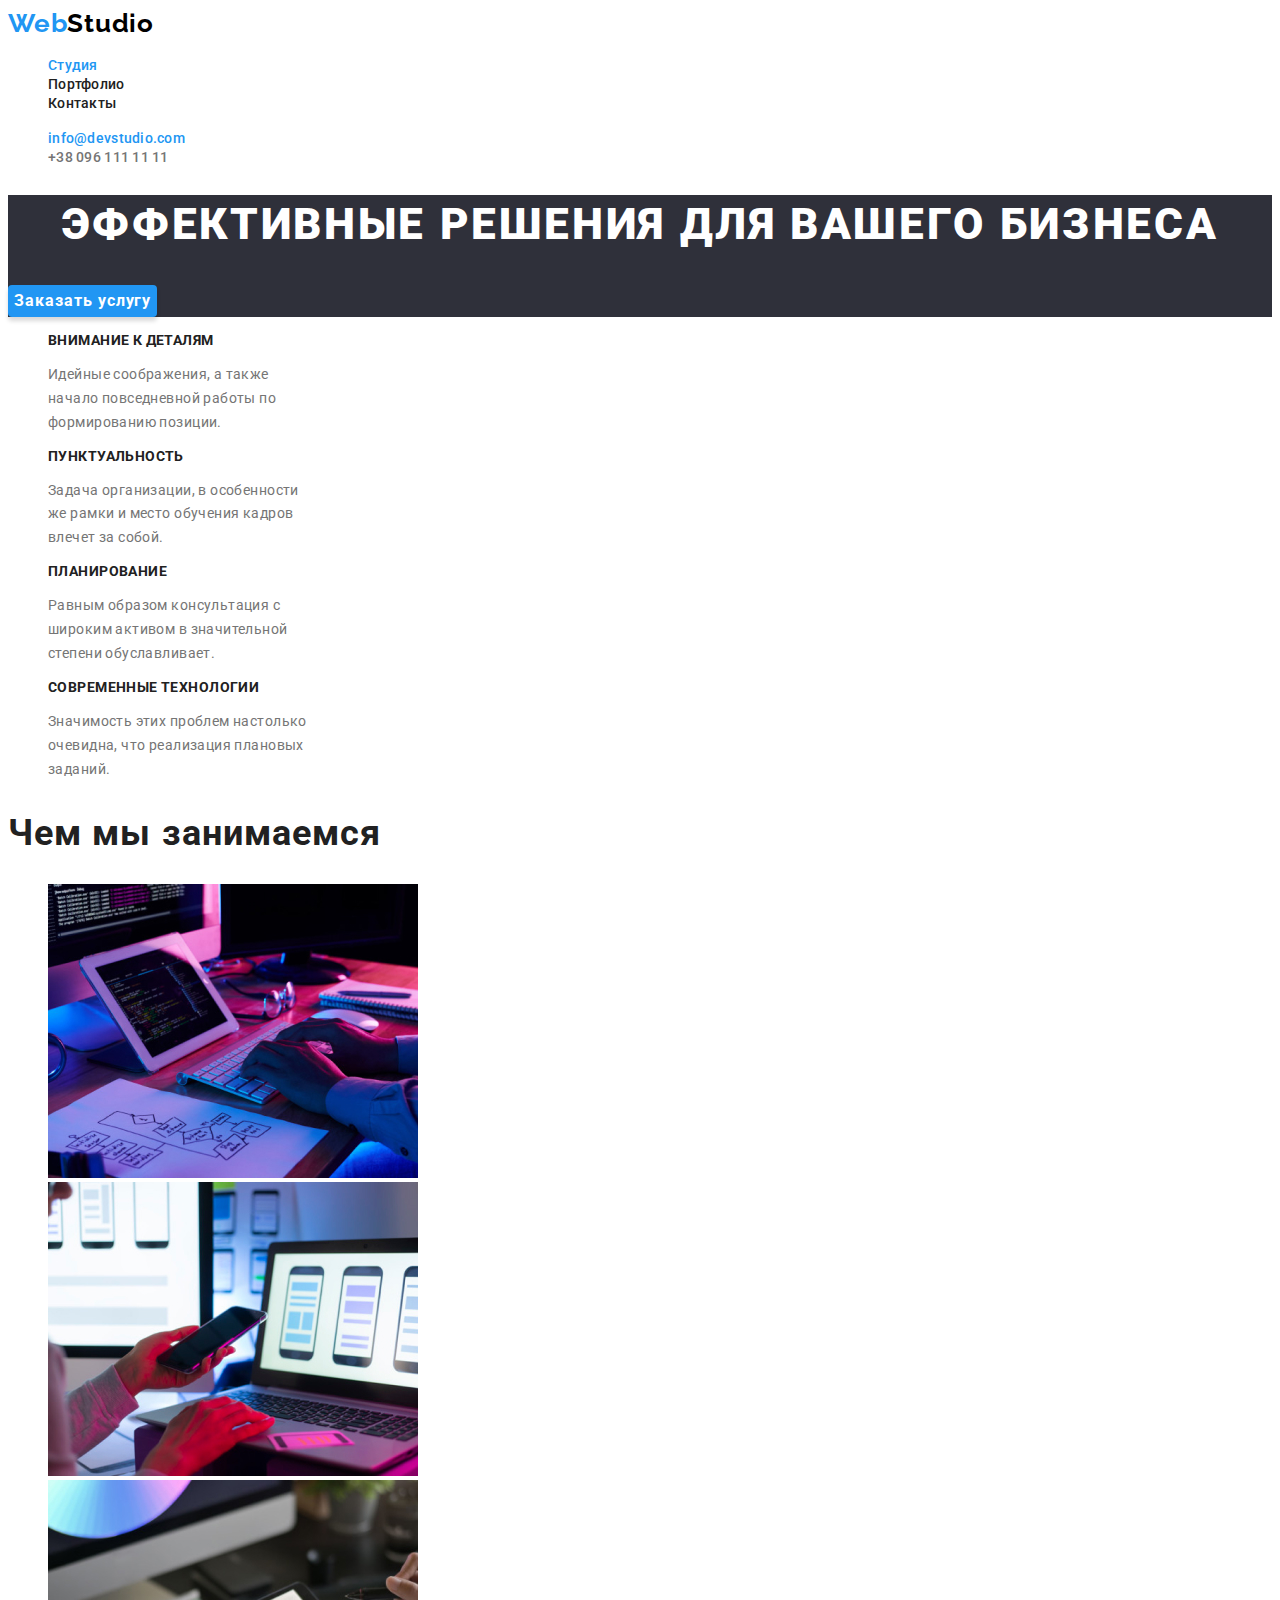
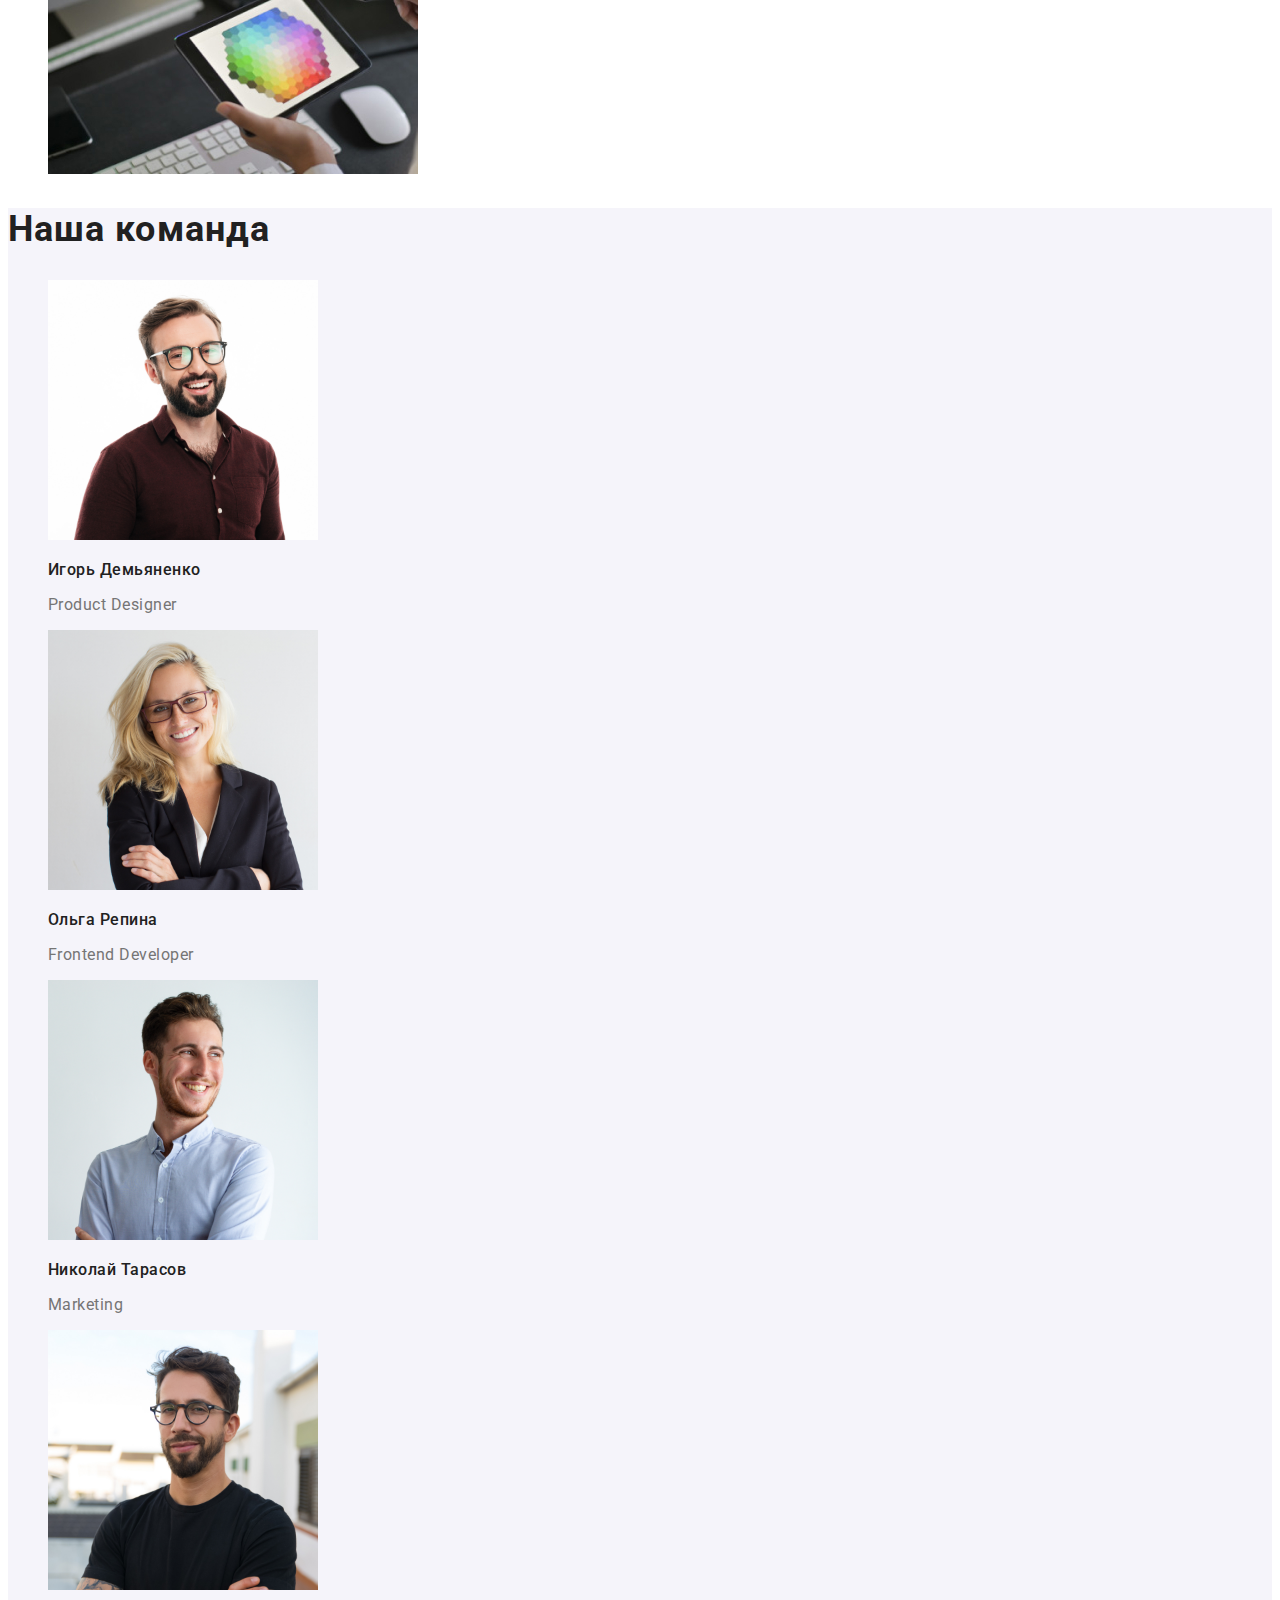
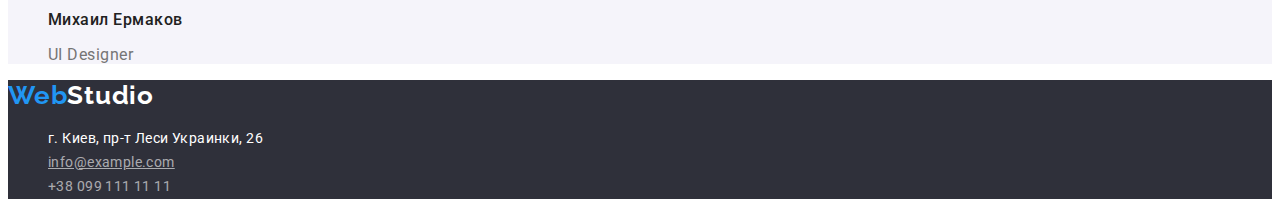
==== commit b00c2f31: "Changed" ====
--- a/index.html
+++ b/index.html
@@ -14,20 +14,19 @@
     <link rel="stylesheet" href="./css/styles.css" />
   </head>
   <body class="page">
-    <!-- Шапка сайта -->
+    <!-- Header section -->
     <header class="page-header">
-      <!-- nav навигация сайта & logo логотип -->
-      <nav class="nav-site">
-        <a class="logo-link" href="" lang="en">Web<span class="logo-accent">Studio</span></a>
-        <ul class="nav-list">
-          <li class="nav-item-studio"><a href="">Студия</a></li>
-          <li class="nav-item"><a href="./portfolio.html">Портфолио</a></li>
-          <li class="nav-item"><a href="">Контакты</a></li>
+      <nav class="nav-site, link">
+        <a class="logo-link link" href="" lang="en">Web<span class="logo-accent">Studio</span></a>
+        <ul class="nav-list list">
+          <li><a class="nav-item nav-item-studio" href="">Студия</a></li>
+          <li><a class="nav-item link" href="./portfolio.html">Портфолио</a></li>
+          <li><a class="nav-item link" href="">Контакты</a></li>
         </ul>
       </nav>
-      <ul class="contacts-header">
-        <li class="contacts-link"><a href="info@devstudio.com">info@devstudio.com</a></li>
-        <li class="contacts-tel"><a href="+380961111111">+38 096 111 11 11</a></li>
+      <ul class="contacts-header list">
+        <li><a class="contacts-link link" href="info@devstudio.com">info@devstudio.com</a></li>
+        <li><a class="contacts-tel link" href="+380961111111">+38 096 111 11 11</a></li>
       </ul>
     </header>
     <!-- Main -->
@@ -40,7 +39,7 @@
       <!--  Наши преимущества advantage -->
       <section class="advantage">
         <!-- <h2>Наши преимущества</h2> -->
-        <ul class="advantage-list">
+        <ul class="advantage-list list">
           <li>
             <h3 class="advantage-title">Внимание к деталям</h3>
             <p class="advantage-text">
@@ -78,7 +77,7 @@
       <!-- Чем мы занимаемся benefits -->
       <section class="benefits">
         <h2 class="benefits-text">Чем мы занимаемся</h2>
-        <ul class="benefits-list">
+        <ul class="benefits-list list">
           <li class="benefits-item">
             <img src="./images/studio/img1.jpg" alt="Верстка" width="370" />
           </li>
@@ -93,7 +92,7 @@
       <!-- Наша команда -->
       <section class="team">
         <h2 class="team-text">Наша команда</h2>
-        <ul class="team-list">
+        <ul class="team-list list">
           <li class="team-items">
             <img class="team-photo" src="./images/studio/img4.jpg" alt="работник1" width="270" />
             <h3 class="team-name">Игорь Демьяненко</h3>
@@ -119,22 +118,24 @@
     </main>
     <!-- Футер -->
     <footer class="footer">
-      <a class="logo-link" href="" lang="en">Web<span class="logo-accent">Studio</span></a>
+      <a class="logo-link link" href="" lang="en"
+        >Web<span class="logo-accent-footer">Studio</span></a
+      >
       <address>
-        <ul class="footer-list">
+        <ul class="footer-list list">
           <li class="footer-item">
             <a
-              class="footer-mail"
+              class="footer-mail link"
               href="https://bit.ly/3pXMvUd"
               target="_blank"
               rel="noopener noreferrer"
-              >г. Киев, пр-т Леси Украинки, 26</a
-            >
+              ><samp class="footer-text">г. Киев, пр-т Леси Украинки, 26</samp>
+            </a>
           </li>
           <li class="footer-item">
-            <a class="link" href="mailto:info@devstudio.com">info@example.com</a>
+            <a class="link-footer" href="mailto:info@devstudio.com">info@example.com</a>
           </li>
-          <li class="footer-tel"><a href="tel=+380991111111">+38 099 111 11 11</a></li>
+          <li><a class="footer-tel link" href="tel=+380991111111">+38 099 111 11 11</a></li>
         </ul>
       </address>
     </footer>
--- a/css/styles.css
+++ b/css/styles.css
@@ -1,286 +1,305 @@
-/* Body */
+:root {
+    /* fonts */
+    --main-font: 'Roboto', sans-serif;
+    --secondary-font: 'Raleway', sans-serif;
+    /* text color */
+    --main-txt-cl: #212121;
+    --secondary-txt-cl: #757575;
+    --logo-blue-txt-cl: #2196F3;
+    --logo-black-txt-cl: #000000;
+    --logo-white-txt-cl: #FFFFFF;
+    /* bg color */
+    --dark-bg-cl: #2F303A;
+    --light-bg-cl: #F5F4FA;
+    /* others */
+}
+
+
 body {
-    background-color: #FFFFFF;
-    font-family: Roboto, sans-serif;
-    
-    
-}
-
-/* header шапка сайта */
-
-/* .page-header {
-
-}
-
-.contacts-header {
-
-} */
-
-.contacts-link {
-        font-family: 'Roboto';
-        font-style: normal;
-        font-weight: 500;
-        font-size: 14px;
-        line-height: 1.14;
-        letter-spacing: 0.02em;
-        color: #2196F3;
-        list-style: none;
-        text-decoration: none;
-
-}
-
-.contacts-tel {
-        font-family: 'Roboto';
-        font-style: normal;
-        font-weight: 500;
-        font-size: 14px;
-        line-height: 1.14;
-        letter-spacing: 0.02em;
-        color: #2196F3;
-        list-style: none;
-        text-decoration: none;
-}
-
-
-/* nav навигация сайта & logo логотип */
-
+    font-family: var(--main-font);
+    color: var(--main-txt-cl);
+}
+
+/* reset styles */
+
+.link,
+.link-cards {
+    text-decoration: none;
+    color: currentColor;
+}
+
+.list {
+    list-style: none;
+}
+
+/* Header section */
 .logo-link {
-    font-family: 'Raleway', sans-serif;
-    font-style: normal;
+    font-family: var(--secondary-font);
+    color: var(--logo-blue-txt-cl);
     font-weight: 700;
     font-size: 26px;
     line-height: 1.19;
     letter-spacing: 0.03em;
-    color: #2196F3;
+}
+
+.logo-accent {
+    color: var(--logo-black-txt-cl);
+}
+
+.nav-item {
+    font-weight: 500;
+    font-size: 14px;
+    line-height: 1.14;
+    letter-spacing: 0.02em;
+    color: var(--main-txt-cl)
+}
+
+.nav-item-studio {
+    font-weight: 500;
+    font-size: 14px;
+    line-height: 1.14;
+    letter-spacing: 0.02em;
+    color: var(--logo-blue-txt-cl);
     text-decoration: none;
 }
 
-.logo-accent {
-    color: color: #212121;
-}
-.nav-site {
-text-decoration: none;
-}
-/* .logo {
-
-}
-.site-nav {
-
-}
-
-.nav-list {
-
-} */
-
-.nav-item-studio {
-    font-family: 'Roboto';
-    font-style: normal;
-    font-weight: 500;
-    font-size: 14px;
-    line-height: 1.14;
-    letter-spacing: 0.02em;
-    color: #2196F3;
-    list-style: none;
-}
-.nav-item {
-    font-family: 'Roboto';
-    font-style: normal;
-    font-weight: 500;
-    font-size: 14px;
-    line-height: 1.14;
-    letter-spacing: 0.02em;
-    color: #212121;
-    list-style: none;
-}
-
-/* Main */
+.nav-item:hover,
+.nav-item:focus {
+    color: var(--logo-blue-txt-cl);
+}
+
+.contacts-link,
+.contacts-tel {
+    font-weight: 500;
+    font-size: 14px;
+    line-height: 1.14;
+    letter-spacing: 0.02em;
+    color: var(--logo-blue-txt-cl)
+}
+
+.contacts-link:hover,
+.contacts-link:focus {
+    color: var(--logo-blue-txt-cl);
+}
+
+.contacts-tel {
+    font-weight: 500;
+    font-size: 14px;
+    line-height: 1.14;
+    letter-spacing: 0.02em;
+    color: var(--secondary-txt-cl)
+}
+
+.contacts-tel:hover,
+.contacts-tel:focus {
+    color: var(--logo-blue-txt-cl);
+}
+
 /* Hero */
 .hero {
-    background: #2F303A;
-
-} 
-.btn {
-    font-family: 'Roboto';
-        font-style: normal;
-        font-weight: 700;
-        font-size: 16px;
-        line-height: 1.88;
-        display: flex;
-        align-items: center;
-        text-align: center;
-        letter-spacing: 0.06em;
-    
-        color: #FFFFFF;
-    
-        background: #2196F3;
-        box-shadow: 0px 4px 4px rgba(0, 0, 0, 0.15);
-        border-radius: 4px;
+    background-color: var(--dark-bg-cl);
 }
 
 .hero-text {
-font-family: 'Roboto';
-    font-style: normal;
     font-weight: 900;
     font-size: 44px;
     line-height: 1.36;
     text-align: center;
     letter-spacing: 0.06em;
     text-transform: uppercase;
-    color:#FFFFFF
-
-}
-    
-
-/* Наши преимущества advantage */
-
-/* advantage */
-/* .advantage {
-
-} */
-
-.advantage-list {
-list-style: none;
+    color: #FFFFFF;
+}
+
+.btn {
+    font-family: inherit;
+    font-weight: 700;
+    font-size: 16px;
+    line-height: 1.88;
+    letter-spacing: 0.06em;
+    color: #FFFFFF;
+    background: #2196F3;
+    box-shadow: 0px 4px 4px rgba(0, 0, 0, 0.15);
+    border-radius: 4px;
+    border: transparent;
+}
+
+.btn:hover,
+.btn:focus {
+    cursor: pointer;
 }
 
 .advantage-title {
+    font-weight: 700;
+    font-size: 14px;
+    line-height: 1.14;
+    letter-spacing: 0.03em;
+    text-transform: uppercase;
+    color: var(--main-txt-cl);
+}
+
+.advantage-text {
+    font-weight: 400;
+    font-size: 14px;
+    line-height: 1.71;
+    letter-spacing: 0.03em;
+    color: var(--secondary-txt-cl)
+}
+
+/* Чем мы занимаемся */
+.benefits-text {
+    font-weight: 700;
+    font-size: 36px;
+    line-height: 1.17;
+    letter-spacing: 0.03em;
+    color: var(--main-txt-cl)
+}
+
+/* Наша команда */
+.team {
+    background-color: var(--light-bg-cl);
+}
+
+.team-text {
+    font-weight: 700;
+    font-size: 36px;
+    line-height: 1.17;
+    letter-spacing: 0.03em;
+    color: var(--main-txt-cl)
+}
+
+.team-name {
+    font-weight: 500;
+    font-size: 16px;
+    line-height: 1.19;
+    letter-spacing: 0.03em;
+    color: var(--main-txt-cl)
+}
+
+.team-post {
+    font-weight: 400;
+    font-size: 16px;
+    line-height: 1.19;
+    letter-spacing: 0.03em;
+    color: var(--secondary-txt-cl)
+}
+
+/* Футер */
+.footer {
+    background-color: var(--dark-bg-cl);
+}
+
+.logo-accent-footer {
+    color: var(--logo-white-txt-cl);
+}
+
+.footer-text {
     font-family: 'Roboto';
     font-style: normal;
-    font-weight: 700;
-    font-size: 14px;
-    line-height: 1.14;
-    letter-spacing: 0.03em;
-    text-transform: uppercase;
-    color: #212121;
-}
-
-.advantage-text {
+    font-weight: 400;
+    font-size: 14px;
+    line-height: 1.71;
+    letter-spacing: 0.03em;
+    color: var(--logo-white-txt-cl)
+}
+
+.footer-text:hover,
+.footer-text:focus {
+    color: var(--logo-blue-txt-cl);
+}
+
+.link-footer {
     font-family: 'Roboto';
     font-style: normal;
     font-weight: 400;
     font-size: 14px;
     line-height: 1.71;
     letter-spacing: 0.03em;
-    color: #757575;
-}
-
-/* Чем мы занимаемся benefits */
-.benefits {
-
-}
-
-.benefits-text {
+    color: rgba(255, 255, 255, 0.6);
+}
+
+.link-footer:hover,
+.link-footer:focus {
+    color: var(--logo-blue-txt-cl);
+}
+
+.footer-tel {
     font-family: 'Roboto';
     font-style: normal;
-    font-weight: 700;
-    font-size: 36px;
-    line-height: 1.17;
-    text-align: center;
-    letter-spacing: 0.03em;
-
-    color: #212121;
-}
-
-.benefits-list {
-list-style: none;
-}
-
-/* .benefits-item {
-
-} */
-
-/* Наша команда team */
-
-.team {
-background-color: #F5F4FA;
-}
-
-.team-text {
-
-}
-
-.team-list {
-list-style: none;
-}
-
-.team-photo {
-
-}
-
-.team-items {
-
-}
-
-.team-name {
-font-family: 'Roboto';
-    font-style: normal;
-    font-weight: 500;
-    font-size: 16px;
-    line-height: 1.19;
-    /* text-align: center; */
-    letter-spacing: 0.03em;
-    color: #212121;
-}
-
-.team-post {
-font-family: 'Roboto';
-    font-style: normal;
-    font-weight: 400;
-    font-size: 16px;
-    line-height: 1.19;
-    /* text-align: center; */
-    letter-spacing: 0.03em;
-    color: #757575;
-}
-
-/* Футер */
-
-.footer {
-background-color: #2F303A;
-}
-
-.footer-list {
-list-style: none;
-}
-
-/* .footer-item {
-    font-family: 'Roboto';
-    font-style: normal;
     font-weight: 400;
     font-size: 14px;
     line-height: 1.71;
     letter-spacing: 0.03em;
     color: rgba(255, 255, 255, 0.6);
-} */
-
-.link {
-    font-family: 'Roboto';
-    font-style: normal;
-    font-weight: 400;
-    font-size: 14px;
-    line-height: 1.71;
-    letter-spacing: 0.03em;
-    color: rgba(255, 255, 255, 0.6);
+}
+
+.footer-tel:hover,
+.footer-tel:focus {
+    color: var(--logo-blue-txt-cl);
+}
+
+/* Prtfolio*/
+
+.nav-item-portfolio {
+    font-weight: 500;
+    font-size: 14px;
+    line-height: 1.14;
+    letter-spacing: 0.02em;
+    color: var(--logo-blue-txt-cl);
     text-decoration: none;
 }
 
-.footer-tel {
-    font-family: 'Roboto';
-        font-style: normal;
-        font-weight: 400;
-        font-size: 14px;
-        line-height: 1.71;
-        letter-spacing: 0.03em;
-        color: rgba(255, 255, 255, 0.6);
-        text-decoration: none;
-}
-
-.footer-mail {
-    font-family: 'Roboto';
-        font-style: normal;
-        font-weight: 400;
-        font-size: 14px;
-        line-height: 1.71;
-        letter-spacing: 0.03em;
-        color: #FFFFFF;
-        text-decoration: none;
+.contacts-link-portfolio:hover,
+.contacts-link-portfolio:focus {
+    color: var(--logo-blue-txt-cl);
+}
+
+/* Портфолио кнопки */
+/* .visually-hidden, */
+.portfolio-item-web,
+.portfolio-item-app,
+.portfolio-item-design,
+.portfolio-item-marketed {
+    font-weight: 500;
+    font-size: 16px;
+    line-height: 1.62;
+    letter-spacing: 0.03em;
+    color: var(--main-txt-cl) background-color:#F5F4FA;
+}
+
+.portfolio-item-all:hover,
+.portfolio-item-all:focus {
+    color: var(--logo-blue-txt-cl);
+}
+
+.portfolio-item-all {
+    font-weight: 500;
+    font-size: 16px;
+    line-height: 1.62px;
+    letter-spacing: 0.03em;
+    color: #FFFFFF;
+}
+
+
+.title {
+    display: none;
+}
+
+.portfolio-cards-title {
+    font-weight: 700;
+    font-size: 18px;
+    line-height: 2px;
+    letter-spacing: 0.06em;
+    color: var(--main-txt-cl)
+}
+
+.portfolio-cards-text {
+    font-weight: 400;
+    font-size: 16px;
+    line-height: 1.88;
+    letter-spacing: 0.03em;
+    color: var(--secondary-txt-cl)
+}
+.link-cards:hover,
+.link-cards:focus {
+color: var(--logo-blue-txt-cl);
 }